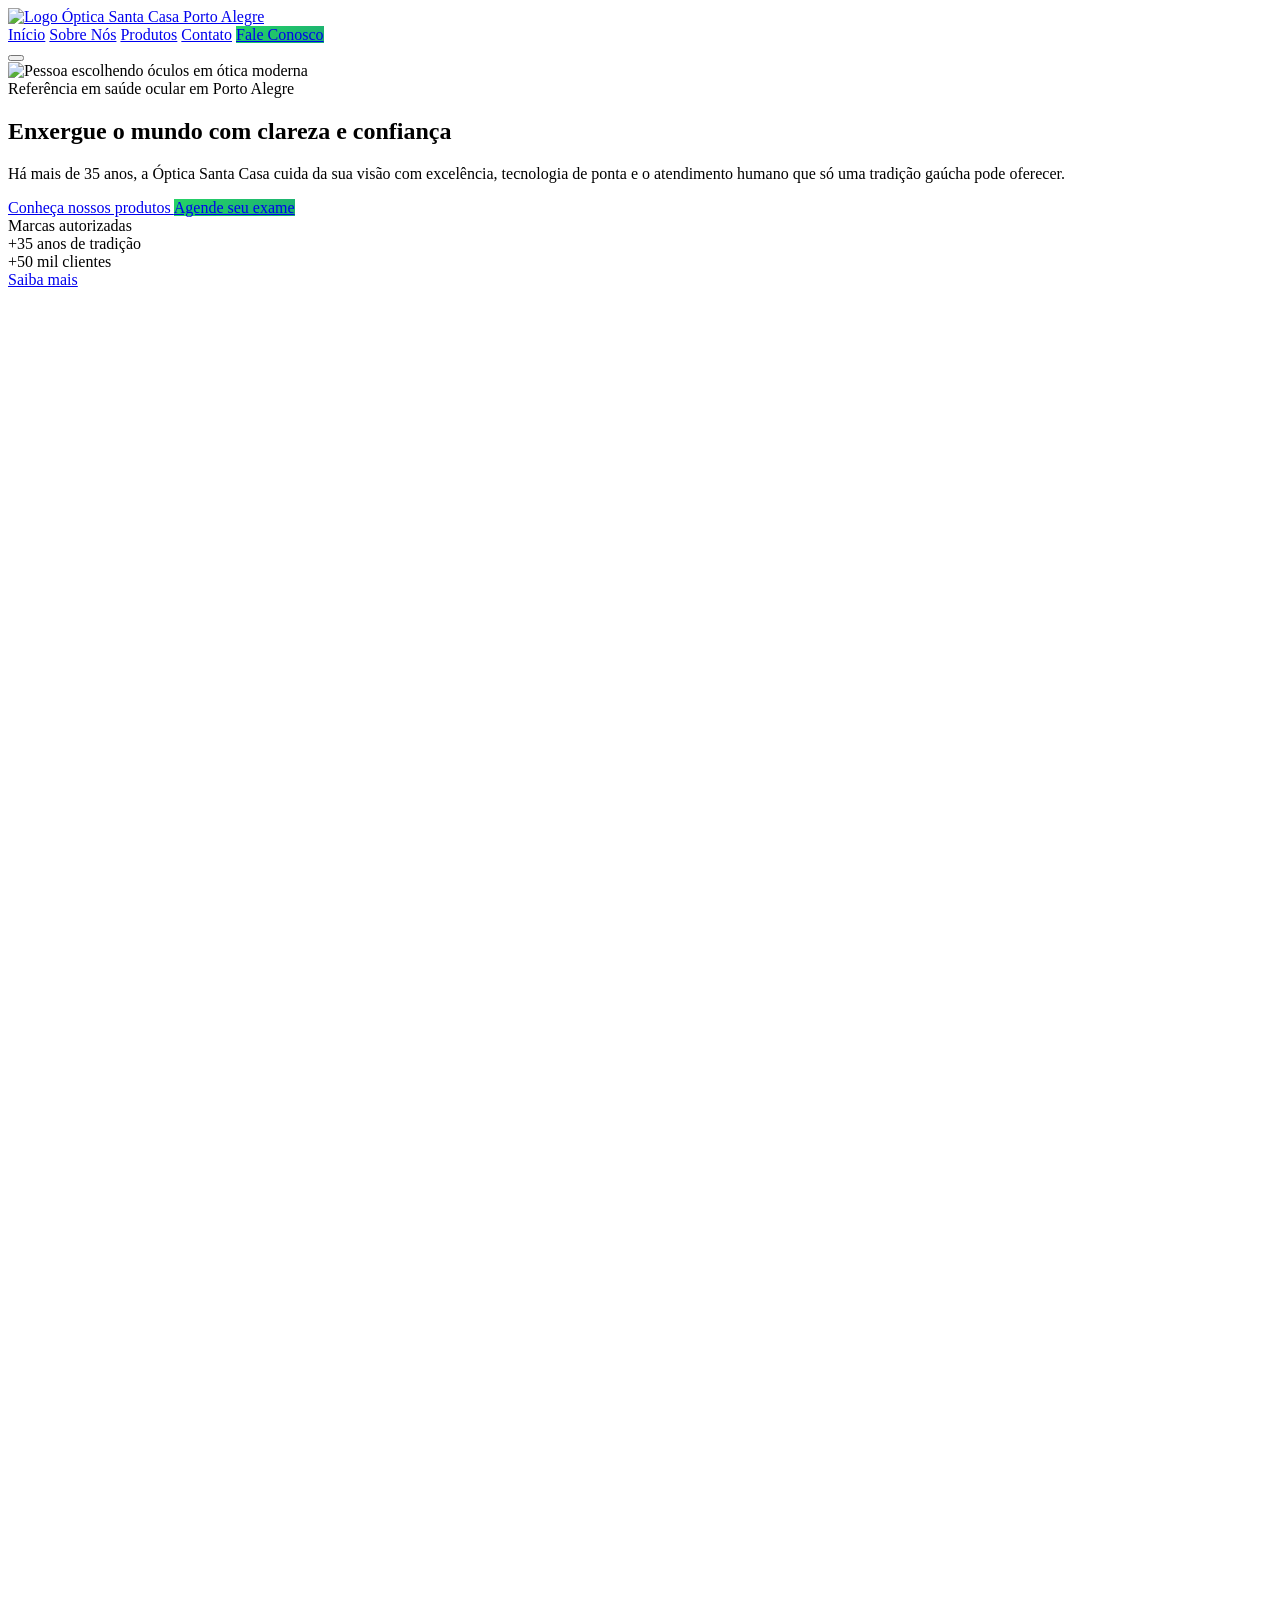
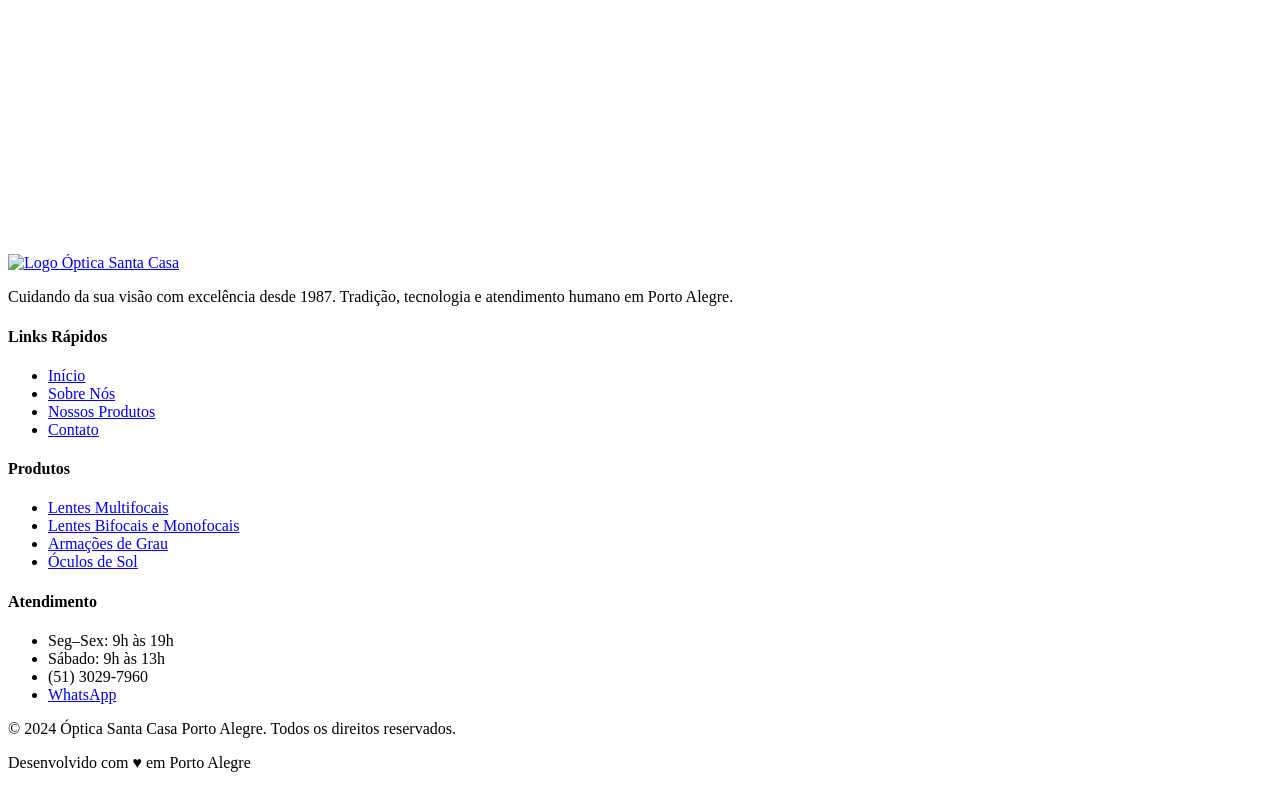
==== opitica/index.html @ 8df34b28 "Add Óptica Santa Casa landing (HTML/CSS/JS) Adds opitica/ with a responsive landing page (index.html" ====
<!DOCTYPE html>
<html lang="pt-BR" class="scroll-smooth">

<head>
  <meta charset="UTF-8" />
  <meta name="viewport" content="width=device-width, initial-scale=1.0" />
  <title>Óptica Santa Casa Porto Alegre — Cuidando da sua visão desde 1987</title>
  <meta name="description" content="Óptica Santa Casa Porto Alegre: referência em saúde ocular, lentes, armações e exames de vista. Há mais de 35 anos cuidando da sua visão com excelência." />

  <!-- Tailwind -->
  <script src="https://cdn.tailwindcss.com"></script>
  <script>
    tailwind.config = {
      theme: {
        extend: {
          colors: {
            primary: {
              50: '#EEFBFA', 100: '#D5F5F3', 200: '#AEE9E6', 300: '#7DD8D4',
              400: '#4CC1BD', 500: '#0F9690', 600: '#0D7B77', 700: '#0B6561',
              800: '#0A524F', 900: '#083F3D',
            },
            accent: {
              50: '#F0F7FF', 100: '#E0EFFE', 200: '#B9DDFD', 300: '#7CC3FC',
              400: '#36A5F8', 500: '#0C87E9', 600: '#006BC7', 700: '#0055A1',
              800: '#044985', 900: '#093D6E',
            },
            neutral: {
              50: '#F9FAFB', 100: '#F3F4F6', 200: '#E5E7EB', 300: '#D1D5DB',
              400: '#9CA3AF', 500: '#6B7280', 600: '#4B5563', 700: '#374151',
              800: '#1F2937', 900: '#111827',
            },
          },
          fontFamily: {
            sans: ['Inter', 'system-ui', 'sans-serif'],
            display: ['Outfit', 'system-ui', 'sans-serif'],
          },
        },
      },
    }
  </script>

  <!-- Fontes -->
  <link rel="preconnect" href="https://fonts.googleapis.com" />
  <link rel="preconnect" href="https://fonts.gstatic.com" crossorigin />
  <link href="https://fonts.googleapis.com/css2?family=Inter:wght@300;400;500;600;700&family=Outfit:wght@400;500;600;700;800&display=swap" rel="stylesheet" />

  <!-- Ícones -->
  <script src="https://unpkg.com/lucide@latest/dist/umd/lucide.js"></script>

  <!-- Estilos -->
  <link rel="stylesheet" href="./styles.css" />
</head>

<body class="font-sans text-neutral-800 bg-white antialiased">

  <!-- HEADER -->
  <header id="topo-nav" class="fixed top-0 inset-x-0 z-50 glass border-b border-neutral-200/60 transition-shadow duration-300">
    <div class="max-w-7xl mx-auto px-4 sm:px-6 lg:px-8">
      <div class="flex items-center justify-between py-3">

        <!-- Logo -->
        <a href="#inicio" class="flex-shrink-0">
          <img src="./assets/logo-santa-casa.png" alt="Logo Óptica Santa Casa Porto Alegre" class="max-h-14 lg:max-h-16 w-auto object-contain" />
        </a>

        <!-- Menu Desktop -->
        <nav id="nav-desktop" class="hidden md:flex items-center gap-1 lg:gap-2">
          <a href="#inicio" class="px-4 py-2 text-sm font-medium text-neutral-700 rounded-lg hover:text-primary-600 hover:bg-primary-50 transition-colors">Início</a>
          <a href="#sobre" class="px-4 py-2 text-sm font-medium text-neutral-700 rounded-lg hover:text-primary-600 hover:bg-primary-50 transition-colors">Sobre Nós</a>
          <a href="#produtos" class="px-4 py-2 text-sm font-medium text-neutral-700 rounded-lg hover:text-primary-600 hover:bg-primary-50 transition-colors">Produtos</a>
          <a href="#contato" class="px-4 py-2 text-sm font-medium text-neutral-700 rounded-lg hover:text-primary-600 hover:bg-primary-50 transition-colors">Contato</a>
          <a href="https://api.whatsapp.com/send/?phone=555130297960&text&type=phone_number&app_absent=0" target="_blank" rel="noopener" class="btn-whatsapp ml-3 inline-flex items-center gap-2 px-5 py-2.5 text-sm font-semibold text-white rounded-full anim-pulse-glow">
            <i data-lucide="message-circle" class="w-4 h-4"></i>
            Fale Conosco
          </a>
        </nav>

        <!-- Botão Menu Mobile -->
        <button id="btn-menu" class="md:hidden p-2 rounded-lg text-neutral-700 hover:bg-primary-50 transition-colors" aria-label="Abrir menu" aria-expanded="false">
          <i data-lucide="menu" class="w-6 h-6" id="icone-abrir"></i>
          <i data-lucide="x" class="w-6 h-6 hidden" id="icone-fechar"></i>
        </button>
      </div>

      <!-- Menu Mobile -->
      <nav id="nav-mobile" class="md:hidden pb-4">
        <div class="flex flex-col gap-1 pt-2 border-t border-neutral-200/60">
          <a href="#inicio" class="link-mobile px-4 py-3 text-sm font-medium text-neutral-700 rounded-lg hover:bg-primary-50 hover:text-primary-600 transition-colors">Início</a>
          <a href="#sobre" class="link-mobile px-4 py-3 text-sm font-medium text-neutral-700 rounded-lg hover:bg-primary-50 hover:text-primary-600 transition-colors">Sobre Nós</a>
          <a href="#produtos" class="link-mobile px-4 py-3 text-sm font-medium text-neutral-700 rounded-lg hover:bg-primary-50 hover:text-primary-600 transition-colors">Produtos</a>
          <a href="#contato" class="link-mobile px-4 py-3 text-sm font-medium text-neutral-700 rounded-lg hover:bg-primary-50 hover:text-primary-600 transition-colors">Contato</a>
          <a href="https://api.whatsapp.com/send/?phone=555130297960&text&type=phone_number&app_absent=0" target="_blank" rel="noopener" class="btn-whatsapp mt-2 inline-flex items-center justify-center gap-2 px-5 py-3 text-sm font-semibold text-white rounded-full">
            <i data-lucide="message-circle" class="w-4 h-4"></i>
            Fale Conosco pelo WhatsApp
          </a>
        </div>
      </nav>
    </div>
  </header>


  <!-- HERO / BANNER PRINCIPAL -->
  <section id="inicio" class="relative min-h-screen flex items-center justify-center overflow-hidden">
    <div class="absolute inset-0">
      <img src="https://images.unsplash.com/photo-1574258495973-f7977603b6d2?auto=format&fit=crop&w=1920&q=80" alt="Pessoa escolhendo óculos em ótica moderna" class="w-full h-full object-cover" />
      <div class="hero-overlay absolute inset-0"></div>
    </div>

    <div class="absolute top-20 right-10 w-72 h-72 bg-primary-400/10 rounded-full blur-3xl anim-float"></div>
    <div class="absolute bottom-20 left-10 w-96 h-96 bg-accent-400/10 rounded-full blur-3xl anim-float" style="animation-delay: 1.5s;"></div>

    <div class="relative z-10 max-w-4xl mx-auto px-4 sm:px-6 lg:px-8 text-center pt-24 pb-16">
      <span class="anim-fade-up inline-block mb-6 px-5 py-2 text-xs sm:text-sm font-semibold tracking-widest uppercase text-primary-200 bg-white/10 border border-white/20 rounded-full backdrop-blur-sm">
        Referência em saúde ocular em Porto Alegre
      </span>

      <h1 class="anim-fade-up anim-delay-1 font-display text-4xl sm:text-5xl lg:text-6xl xl:text-7xl font-extrabold text-white leading-tight">
        Enxergue o mundo com
        <span class="block mt-2 bg-gradient-to-r from-primary-300 via-primary-200 to-accent-300 bg-clip-text text-transparent">
          clareza e confiança
        </span>
      </h1>

      <p class="anim-fade-up anim-delay-2 mt-6 sm:mt-8 text-lg sm:text-xl text-primary-100/90 max-w-2xl mx-auto leading-relaxed">
        Há mais de 35 anos, a Óptica Santa Casa cuida da sua visão com excelência, tecnologia de ponta e o atendimento humano que só uma tradição gaúcha pode oferecer.
      </p>

      <div class="anim-fade-up anim-delay-3 mt-10 flex flex-col sm:flex-row items-center justify-center gap-4">
        <a href="#produtos" class="group inline-flex items-center gap-2 px-8 py-4 bg-white text-primary-700 font-bold rounded-full shadow-xl hover:shadow-2xl hover:bg-primary-50 transition-all duration-300 hover:-translate-y-0.5">
          Conheça nossos produtos
          <i data-lucide="arrow-right" class="w-5 h-5 group-hover:translate-x-1 transition-transform"></i>
        </a>
        <a href="https://api.whatsapp.com/send/?phone=555130297960&text&type=phone_number&app_absent=0" target="_blank" rel="noopener" class="btn-whatsapp inline-flex items-center gap-2 px-8 py-4 text-white font-bold rounded-full shadow-xl">
          <i data-lucide="message-circle" class="w-5 h-5"></i>
          Agende seu exame
        </a>
      </div>

      <div class="anim-fade-up anim-delay-4 mt-16 flex flex-wrap items-center justify-center gap-8 text-white/60">
        <div class="flex items-center gap-2">
          <i data-lucide="shield-check" class="w-5 h-5"></i>
          <span class="text-sm font-medium">Marcas autorizadas</span>
        </div>
        <div class="flex items-center gap-2">
          <i data-lucide="award" class="w-5 h-5"></i>
          <span class="text-sm font-medium">+35 anos de tradição</span>
        </div>
        <div class="flex items-center gap-2">
          <i data-lucide="heart" class="w-5 h-5"></i>
          <span class="text-sm font-medium">+50 mil clientes</span>
        </div>
      </div>
    </div>

    <div class="absolute bottom-8 left-1/2 -translate-x-1/2 anim-float">
      <a href="#sobre" class="flex flex-col items-center gap-2 text-white/50 hover:text-white/80 transition-colors">
        <span class="text-xs font-medium tracking-wider uppercase">Saiba mais</span>
        <i data-lucide="chevrons-down" class="w-5 h-5"></i>
      </a>
    </div>
  </section>


  <!-- SOBRE NÓS -->
  <section id="sobre" class="py-20 lg:py-28 bg-white">
    <div class="max-w-7xl mx-auto px-4 sm:px-6 lg:px-8">

      <div class="text-center mb-16 reveal">
        <span class="inline-block px-4 py-1.5 text-xs font-semibold tracking-widest uppercase text-primary-600 bg-primary-50 rounded-full">Nossa história</span>
        <h2 class="mt-4 font-display text-3xl sm:text-4xl lg:text-5xl font-bold text-neutral-900">
          Tradição que <span class="gradient-text">inspira confiança</span>
        </h2>
      </div>

      <div class="grid lg:grid-cols-2 gap-12 lg:gap-16 items-center">

        <!-- Foto -->
        <div class="reveal relative order-2 lg:order-1">
          <div class="relative rounded-2xl overflow-hidden shadow-2xl">
            <img src="https://images.unsplash.com/photo-1582142306909-195724d33ffc?auto=format&fit=crop&w=800&q=80" alt="Interior da Óptica Santa Casa" class="w-full h-80 sm:h-96 lg:h-[28rem] object-cover" />
            <div class="absolute inset-0 bg-gradient-to-t from-primary-900/30 to-transparent"></div>
          </div>
          <div class="absolute -bottom-6 -right-4 sm:right-4 bg-white rounded-2xl shadow-xl p-5 anim-float border border-neutral-100">
            <div class="flex items-center gap-3">
              <div class="w-12 h-12 bg-primary-100 rounded-xl flex items-center justify-center">
                <i data-lucide="calendar-check" class="w-6 h-6 text-primary-600"></i>
              </div>
              <div>
                <p class="text-2xl font-bold text-primary-700">1987</p>
                <p class="text-sm text-neutral-500">Ano de fundação</p>
              </div>
            </div>
          </div>
        </div>

        <!-- Texto -->
        <div class="reveal order-1 lg:order-2 space-y-6">
          <p class="text-lg leading-relaxed text-neutral-600">
            A história da <strong class="text-neutral-800">Óptica Santa Casa</strong> começou em 1987, no coração de Porto Alegre, quando o óptico <strong class="text-neutral-800">seu Antônio Ferreira</strong> — inspirado pela missão de cuidado da Santa Casa de Misericórdia — decidiu que a saúde ocular de qualidade deveria ser acessível a todos os gaúchos. Com uma pequena loja na Rua da Praia e muita dedicação, ele abriu as portas com um sonho: enxergar além do que os olhos veem.
          </p>
          <p class="text-lg leading-relaxed text-neutral-600">
            Ao longo de mais de três décadas, a ótica cresceu junto com a cidade. Fomos pioneiros em trazer as primeiras lentes multifocais digitais para o Rio Grande do Sul, investimos em equipamentos de última geração para exames computadorizados e formamos uma equipe de profissionais apaixonados pela oftalmologia. Cada par de óculos que entregamos carrega o mesmo cuidado artesanal daquele primeiro dia.
          </p>
          <p class="text-lg leading-relaxed text-neutral-600">
            Hoje, sob a direção da segunda geração da família Ferreira, a <strong class="text-neutral-800">Óptica Santa Casa</strong> é referência em Porto Alegre e região. Mantemos o compromisso de nosso fundador: oferecer as melhores marcas, o atendimento mais humano e preços justos — porque acreditamos que ver bem é um direito de todos.
          </p>

          <div id="numeros" class="grid grid-cols-3 gap-4 pt-6 border-t border-neutral-100">
            <div class="text-center">
              <p class="text-2xl sm:text-3xl font-bold gradient-text">35+</p>
              <p class="text-sm text-neutral-500 mt-1">Anos de tradição</p>
            </div>
            <div class="text-center">
              <p class="text-2xl sm:text-3xl font-bold gradient-text">50 mil+</p>
              <p class="text-sm text-neutral-500 mt-1">Clientes atendidos</p>
            </div>
            <div class="text-center">
              <p class="text-2xl sm:text-3xl font-bold gradient-text">100+</p>
              <p class="text-sm text-neutral-500 mt-1">Marcas parceiras</p>
            </div>
          </div>
        </div>

      </div>
    </div>
  </section>


  <!-- PRODUTOS -->
  <section id="produtos" class="py-20 lg:py-28 bg-neutral-50">
    <div class="max-w-7xl mx-auto px-4 sm:px-6 lg:px-8">

      <div class="text-center mb-16 reveal">
        <span class="inline-block px-4 py-1.5 text-xs font-semibold tracking-widest uppercase text-primary-600 bg-primary-50 rounded-full">Nossos produtos</span>
        <h2 class="mt-4 font-display text-3xl sm:text-4xl lg:text-5xl font-bold text-neutral-900">
          Tudo para a sua <span class="gradient-text">saúde ocular</span>
        </h2>
        <p class="mt-4 text-lg text-neutral-500 max-w-2xl mx-auto">
          Oferecemos uma experiência completa em cuidados com a visão, das melhores marcas mundiais ao acompanhamento personalizado.
        </p>
      </div>

      <div id="grid-produtos" class="grid sm:grid-cols-2 lg:grid-cols-4 gap-6 lg:gap-8">

        <!-- Multifocais -->
        <div class="card-produto reveal bg-white rounded-2xl p-7 border border-neutral-100 group">
          <div class="w-14 h-14 rounded-xl bg-gradient-to-br from-primary-100 to-primary-200 flex items-center justify-center mb-5 group-hover:scale-110 transition-transform duration-300">
            <i data-lucide="scan-eye" class="w-7 h-7 text-primary-600"></i>
          </div>
          <h3 class="text-lg font-bold text-neutral-900 mb-2">Lentes Multifocais</h3>
          <p class="text-sm leading-relaxed text-neutral-500">
            Lentes multifocais de última geração com tecnologia digital, proporcionando visão nítida em todas as distâncias. Adaptação personalizada para o seu conforto visual.
          </p>
        </div>

        <!-- Bifocais / Monofocais -->
        <div class="card-produto reveal bg-white rounded-2xl p-7 border border-neutral-100 group">
          <div class="w-14 h-14 rounded-xl bg-gradient-to-br from-accent-100 to-accent-200 flex items-center justify-center mb-5 group-hover:scale-110 transition-transform duration-300">
            <i data-lucide="eye" class="w-7 h-7 text-accent-600"></i>
          </div>
          <h3 class="text-lg font-bold text-neutral-900 mb-2">Lentes Bifocais e Monofocais</h3>
          <p class="text-sm leading-relaxed text-neutral-500">
            Ampla variedade de lentes bifocais e monofocais das melhores marcas do mercado, com tratamentos antirreflexo, fotossensíveis e proteção UV para o seu dia a dia.
          </p>
        </div>

        <!-- Armações -->
        <div class="card-produto reveal bg-white rounded-2xl p-7 border border-neutral-100 group">
          <div class="w-14 h-14 rounded-xl bg-gradient-to-br from-primary-100 to-accent-100 flex items-center justify-center mb-5 group-hover:scale-110 transition-transform duration-300">
            <i data-lucide="glasses" class="w-7 h-7 text-primary-600"></i>
          </div>
          <h3 class="text-lg font-bold text-neutral-900 mb-2">Armações de Grau</h3>
          <p class="text-sm leading-relaxed text-neutral-500">
            Coleção completa de armações para óculos de grau em diversos estilos e materiais. Modelos clássicos e modernos que combinam conforto, durabilidade e elegância.
          </p>
        </div>

        <!-- Óculos de Sol -->
        <div class="card-produto reveal bg-white rounded-2xl p-7 border border-neutral-100 group">
          <div class="w-14 h-14 rounded-xl bg-gradient-to-br from-accent-100 to-primary-100 flex items-center justify-center mb-5 group-hover:scale-110 transition-transform duration-300">
            <i data-lucide="sun" class="w-7 h-7 text-accent-600"></i>
          </div>
          <h3 class="text-lg font-bold text-neutral-900 mb-2">Óculos de Sol</h3>
          <p class="text-sm leading-relaxed text-neutral-500">
            Óculos de sol com proteção UV garantida e lentes de qualidade. Modelos para todos os estilos, com opção de lentes solares com grau para quem precisa de correção visual.
          </p>
        </div>

      </div>

      <div class="text-center mt-14 reveal">
        <a href="https://api.whatsapp.com/send/?phone=555130297960&text&type=phone_number&app_absent=0" target="_blank" rel="noopener" class="btn-whatsapp inline-flex items-center gap-3 px-8 py-4 text-white font-bold rounded-full shadow-xl text-base">
          <i data-lucide="message-circle" class="w-5 h-5"></i>
          Agende seu exame de vista
        </a>
      </div>
    </div>
  </section>


  <!-- CONTATO -->
  <section id="contato" class="py-20 lg:py-28 relative overflow-hidden">
    <div class="absolute inset-0 bg-gradient-to-br from-primary-800 via-primary-900 to-accent-900"></div>
    <div class="absolute top-0 right-0 w-96 h-96 bg-primary-600/20 rounded-full blur-3xl"></div>
    <div class="absolute bottom-0 left-0 w-80 h-80 bg-accent-600/15 rounded-full blur-3xl"></div>

    <div class="relative z-10 max-w-7xl mx-auto px-4 sm:px-6 lg:px-8">

      <div class="text-center mb-16 reveal">
        <span class="inline-block px-4 py-1.5 text-xs font-semibold tracking-widest uppercase text-primary-300 bg-white/10 rounded-full border border-white/10">Fale conosco</span>
        <h2 class="mt-4 font-display text-3xl sm:text-4xl lg:text-5xl font-bold text-white">
          Venha nos visitar ou <br class="hidden sm:block" />entre em contato
        </h2>
        <p class="mt-4 text-lg text-primary-200/80 max-w-xl mx-auto">
          Estamos sempre prontos para atender você com o cuidado e a atenção que sua visão merece.
        </p>
      </div>

      <div id="grid-contato" class="grid md:grid-cols-2 lg:grid-cols-3 gap-8">

        <!-- Endereço -->
        <div class="reveal bg-white/10 backdrop-blur-md border border-white/10 rounded-2xl p-8 hover:bg-white/15 transition-colors duration-300">
          <div class="w-14 h-14 rounded-xl bg-primary-500/20 flex items-center justify-center mb-5">
            <i data-lucide="map-pin" class="w-7 h-7 text-primary-300"></i>
          </div>
          <h3 class="text-lg font-bold text-white mb-3">Nosso Endereço</h3>
          <p class="text-primary-200/80 leading-relaxed">
            Rua Professor Annes Dias, 162<br />
            Centro<br />
            Porto Alegre — RS
          </p>
          <a href="https://maps.google.com/?q=Rua+Professor+Annes+Dias+162+Porto+Alegre" target="_blank" rel="noopener" class="inline-flex items-center gap-2 mt-4 text-sm font-medium text-primary-300 hover:text-white transition-colors">
            Ver no Google Maps
            <i data-lucide="external-link" class="w-4 h-4"></i>
          </a>
        </div>

        <!-- Horário -->
        <div class="reveal bg-white/10 backdrop-blur-md border border-white/10 rounded-2xl p-8 hover:bg-white/15 transition-colors duration-300">
          <div class="w-14 h-14 rounded-xl bg-primary-500/20 flex items-center justify-center mb-5">
            <i data-lucide="clock" class="w-7 h-7 text-primary-300"></i>
          </div>
          <h3 class="text-lg font-bold text-white mb-3">Horário de Funcionamento</h3>
          <div class="space-y-2 text-primary-200/80">
            <div class="flex justify-between">
              <span>Segunda a Sexta</span>
              <span class="font-medium text-white">9h às 19h</span>
            </div>
            <div class="flex justify-between">
              <span>Sábado</span>
              <span class="font-medium text-white">9h às 13h</span>
            </div>
            <div class="flex justify-between">
              <span>Domingo e feriados</span>
              <span class="font-medium text-primary-400">Fechado</span>
            </div>
          </div>
        </div>

        <!-- Telefone e Redes -->
        <div class="reveal md:col-span-2 lg:col-span-1 bg-white/10 backdrop-blur-md border border-white/10 rounded-2xl p-8 hover:bg-white/15 transition-colors duration-300">
          <div class="w-14 h-14 rounded-xl bg-primary-500/20 flex items-center justify-center mb-5">
            <i data-lucide="phone" class="w-7 h-7 text-primary-300"></i>
          </div>
          <h3 class="text-lg font-bold text-white mb-3">Contato Direto</h3>
          <div class="space-y-3 text-primary-200/80">
            <p class="flex items-center gap-2">
              <i data-lucide="phone" class="w-4 h-4 text-primary-400"></i>
              (51) 3029-7960
            </p>
            <p class="flex items-center gap-2">
              <i data-lucide="instagram" class="w-4 h-4 text-primary-400"></i>
              <a href="https://www.instagram.com/optica_santacasa" target="_blank" rel="noopener" class="hover:text-white transition-colors">@optica_santacasa</a>
            </p>
          </div>
          <a href="https://api.whatsapp.com/send/?phone=555130297960&text&type=phone_number&app_absent=0" target="_blank" rel="noopener" class="btn-whatsapp mt-6 w-full inline-flex items-center justify-center gap-2 px-6 py-3.5 text-white font-bold rounded-full text-sm">
            <i data-lucide="message-circle" class="w-5 h-5"></i>
            Conversar pelo WhatsApp
          </a>
        </div>

      </div>
    </div>
  </section>


  <!-- RODAPÉ -->
  <footer id="rodape" class="bg-neutral-900 text-neutral-400">
    <div class="max-w-7xl mx-auto px-4 sm:px-6 lg:px-8 py-16">
      <div class="grid sm:grid-cols-2 lg:grid-cols-4 gap-10">

        <!-- Logo e descrição -->
        <div class="sm:col-span-2 lg:col-span-1">
          <a href="#inicio" class="inline-block mb-4">
            <img src="./assets/logo-santa-casa.png" alt="Logo Óptica Santa Casa" class="max-h-14 w-auto brightness-0 invert opacity-80 hover:opacity-100 transition-opacity" />
          </a>
          <p class="text-sm leading-relaxed text-neutral-500">
            Cuidando da sua visão com excelência desde 1987. Tradição, tecnologia e atendimento humano em Porto Alegre.
          </p>
          <div class="flex gap-3 mt-5">
            <a href="#" class="w-10 h-10 rounded-lg bg-neutral-800 flex items-center justify-center text-neutral-500 hover:bg-primary-600 hover:text-white transition-colors" aria-label="Facebook">
              <i data-lucide="facebook" class="w-5 h-5"></i>
            </a>
            <a href="https://www.instagram.com/optica_santacasa" target="_blank" rel="noopener" class="w-10 h-10 rounded-lg bg-neutral-800 flex items-center justify-center text-neutral-500 hover:bg-primary-600 hover:text-white transition-colors" aria-label="Instagram">
              <i data-lucide="instagram" class="w-5 h-5"></i>
            </a>
          </div>
        </div>

        <!-- Links -->
        <div>
          <h4 class="text-sm font-semibold text-white uppercase tracking-wider mb-4">Links Rápidos</h4>
          <ul class="space-y-2.5">
            <li><a href="#inicio" class="text-sm hover:text-primary-400 transition-colors">Início</a></li>
            <li><a href="#sobre" class="text-sm hover:text-primary-400 transition-colors">Sobre Nós</a></li>
            <li><a href="#produtos" class="text-sm hover:text-primary-400 transition-colors">Nossos Produtos</a></li>
            <li><a href="#contato" class="text-sm hover:text-primary-400 transition-colors">Contato</a></li>
          </ul>
        </div>

        <!-- Produtos -->
        <div>
          <h4 class="text-sm font-semibold text-white uppercase tracking-wider mb-4">Produtos</h4>
          <ul class="space-y-2.5">
            <li><a href="#produtos" class="text-sm hover:text-primary-400 transition-colors">Lentes Multifocais</a></li>
            <li><a href="#produtos" class="text-sm hover:text-primary-400 transition-colors">Lentes Bifocais e Monofocais</a></li>
            <li><a href="#produtos" class="text-sm hover:text-primary-400 transition-colors">Armações de Grau</a></li>
            <li><a href="#produtos" class="text-sm hover:text-primary-400 transition-colors">Óculos de Sol</a></li>
          </ul>
        </div>

        <!-- Atendimento -->
        <div>
          <h4 class="text-sm font-semibold text-white uppercase tracking-wider mb-4">Atendimento</h4>
          <ul class="space-y-2.5">
            <li class="flex items-center gap-2 text-sm">
              <i data-lucide="clock" class="w-4 h-4 text-primary-500"></i>
              Seg–Sex: 9h às 19h
            </li>
            <li class="flex items-center gap-2 text-sm">
              <i data-lucide="clock" class="w-4 h-4 text-primary-500"></i>
              Sábado: 9h às 13h
            </li>
            <li class="flex items-center gap-2 text-sm">
              <i data-lucide="phone" class="w-4 h-4 text-primary-500"></i>
              (51) 3029-7960
            </li>
            <li>
              <a href="https://api.whatsapp.com/send/?phone=555130297960&text&type=phone_number&app_absent=0" target="_blank" rel="noopener" class="inline-flex items-center gap-2 text-sm text-green-400 hover:text-green-300 transition-colors mt-1">
                <i data-lucide="message-circle" class="w-4 h-4"></i>
                WhatsApp
              </a>
            </li>
          </ul>
        </div>
      </div>

      <div class="mt-14 pt-8 border-t border-neutral-800 flex flex-col sm:flex-row items-center justify-between gap-4 text-sm">
        <p>&copy; 2024 Óptica Santa Casa Porto Alegre. Todos os direitos reservados.</p>
        <p class="text-neutral-600">Desenvolvido com <span class="text-red-500">♥</span> em Porto Alegre</p>
      </div>
    </div>
  </footer>


  <!-- Botão flutuante WhatsApp -->
  <a href="https://api.whatsapp.com/send/?phone=555130297960&text&type=phone_number&app_absent=0" target="_blank" rel="noopener" id="btn-whatsapp-fixo" class="fixed bottom-6 right-6 z-50 w-14 h-14 bg-green-500 text-white rounded-full flex items-center justify-center shadow-lg hover:bg-green-600 hover:scale-110 transition-all duration-300 anim-pulse-glow" aria-label="Conversar pelo WhatsApp" style="opacity:0; pointer-events:none;">
    <i data-lucide="message-circle" class="w-7 h-7"></i>
  </a>

  <!-- Script -->
  <script src="./script.js" defer></script>

</body>

</html>
---- opitica/styles.css ----
/* Animações */
@keyframes fadeInUp {
  from {
    opacity: 0;
    transform: translateY(30px);
  }

  to {
    opacity: 1;
    transform: translateY(0);
  }
}

@keyframes pulseGlow {

  0%,
  100% {
    box-shadow: 0 0 0 0 rgba(15, 150, 144, .35);
  }

  50% {
    box-shadow: 0 0 0 12px rgba(15, 150, 144, 0);
  }
}

@keyframes float {

  0%,
  100% {
    transform: translateY(0);
  }

  50% {
    transform: translateY(-8px);
  }
}

.anim-fade-up {
  animation: fadeInUp .7s ease-out both;
}

.anim-delay-1 {
  animation-delay: .1s;
}

.anim-delay-2 {
  animation-delay: .2s;
}

.anim-delay-3 {
  animation-delay: .3s;
}

.anim-delay-4 {
  animation-delay: .4s;
}

.anim-pulse-glow {
  animation: pulseGlow 2.5s infinite;
}

.anim-float {
  animation: float 4s ease-in-out infinite;
}


/* Aparição no scroll */
.reveal {
  opacity: 0;
  transform: translateY(24px);
  transition: opacity .65s ease-out, transform .65s ease-out;
}

.reveal.visible {
  opacity: 1;
  transform: translateY(0);
}


/* Header transparente */
.glass {
  backdrop-filter: blur(14px) saturate(180%);
  -webkit-backdrop-filter: blur(14px) saturate(180%);
  background: rgba(255, 255, 255, .82);
}


/* Botão WhatsApp */
.btn-whatsapp {
  background: linear-gradient(135deg, #25D366 0%, #128C7E 100%);
  background-size: 200% 200%;
  transition: transform .25s, box-shadow .25s;
}

.btn-whatsapp:hover {
  transform: translateY(-2px);
  box-shadow: 0 8px 24px rgba(37, 211, 102, .35);
}


/* Card de produto */
.card-produto {
  transition: transform .3s ease, box-shadow .3s ease;
}

.card-produto:hover {
  transform: translateY(-6px);
  box-shadow: 0 20px 50px rgba(0, 0, 0, .08);
}


/* Texto com degradê */
.gradient-text {
  background: linear-gradient(135deg, #0F9690 0%, #0C87E9 100%);
  -webkit-background-clip: text;
  -webkit-text-fill-color: transparent;
  background-clip: text;
}


/* Sobreposição escura do hero */
.hero-overlay {
  background: linear-gradient(135deg, rgba(8, 63, 61, .78) 0%, rgba(9, 61, 110, .65) 100%);
}


/* Menu mobile */
#nav-mobile {
  max-height: 0;
  overflow: hidden;
  transition: max-height .4s ease, opacity .3s ease;
  opacity: 0;
}

#nav-mobile.open {
  max-height: 400px;
  opacity: 1;
}


/* Scrollbar */
::-webkit-scrollbar {
  width: 8px;
}

::-webkit-scrollbar-track {
  background: #F3F4F6;
}

::-webkit-scrollbar-thumb {
  background: linear-gradient(180deg, #0F9690, #0C87E9);
  border-radius: 4px;
}
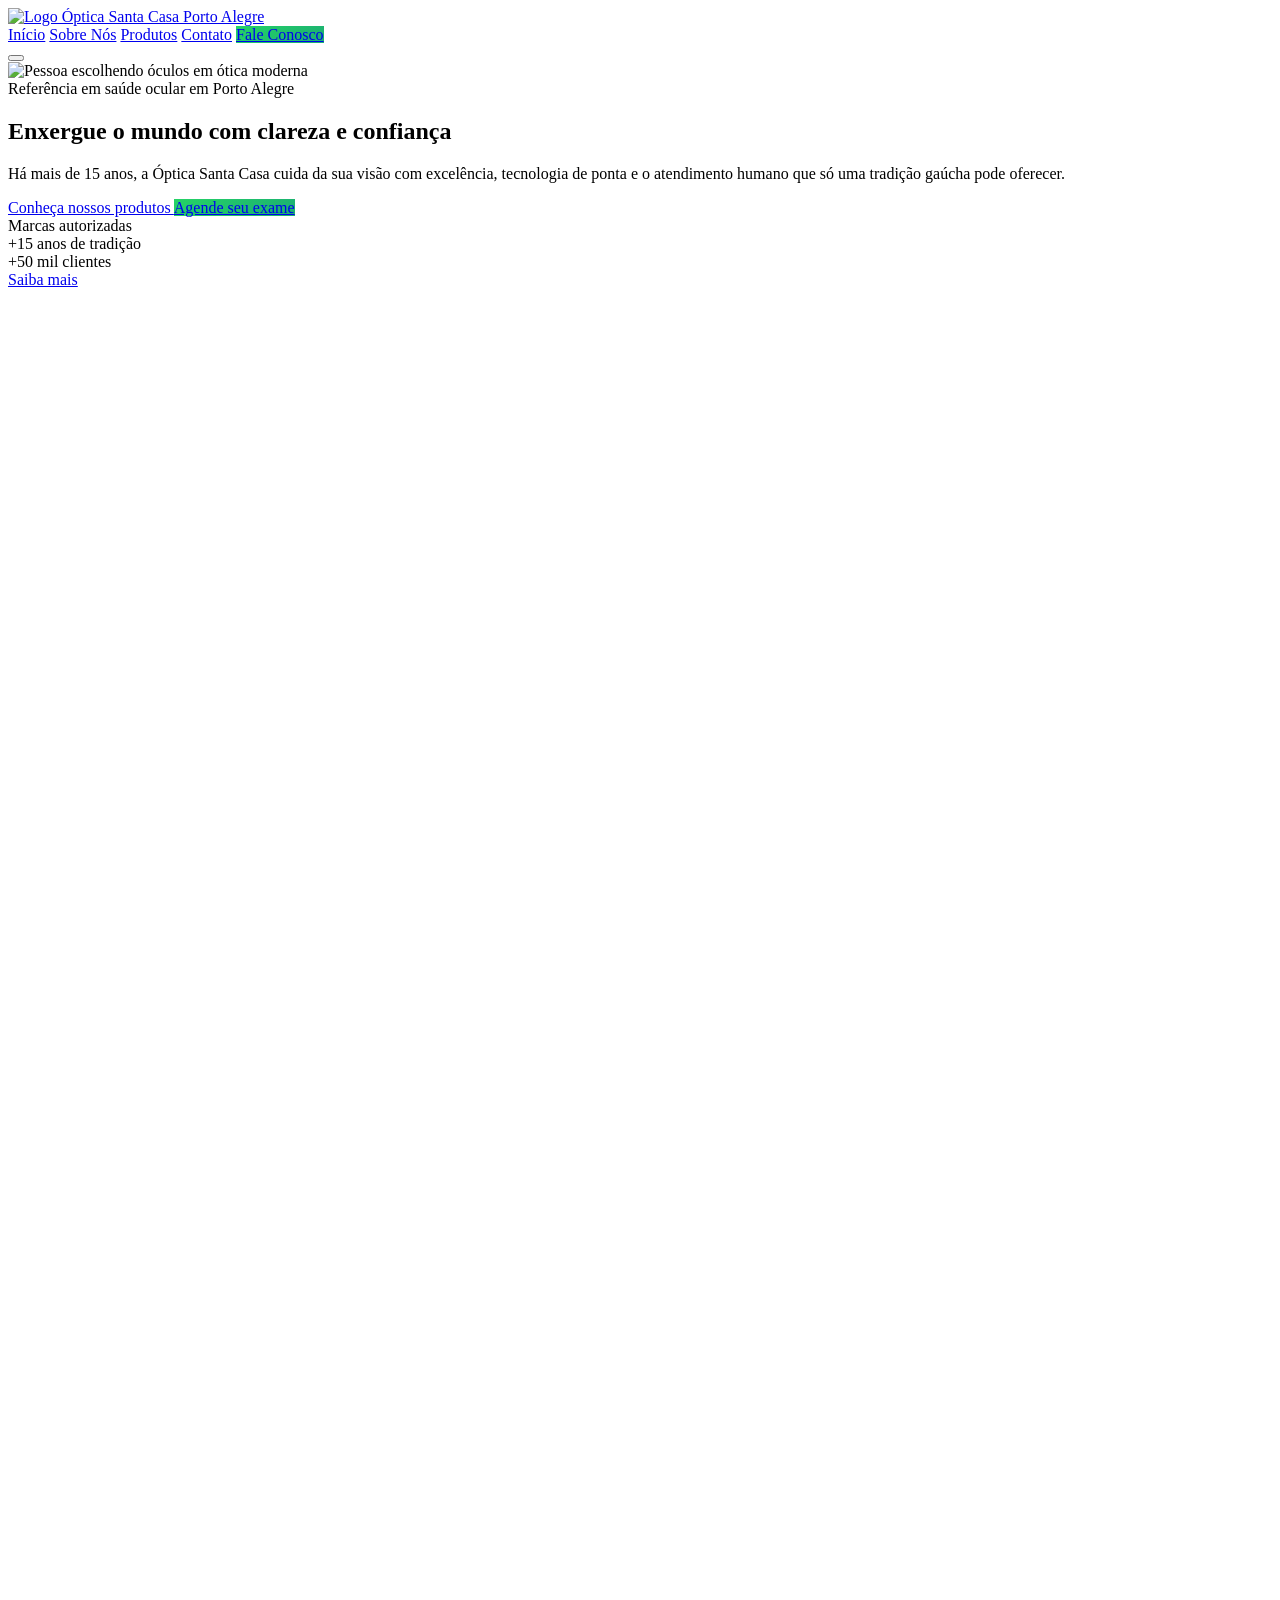
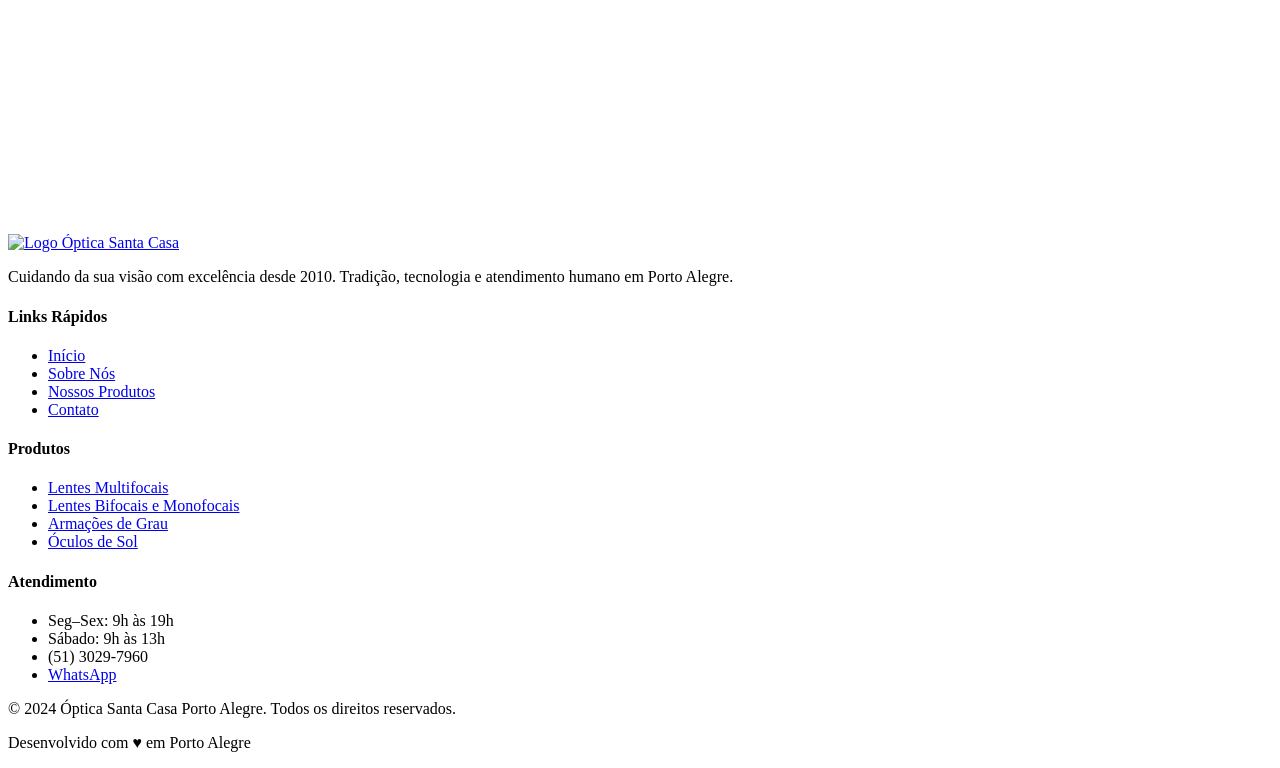
==== commit 90f65362: "Readme e info Deixe o README organizado e arrumei algumas informações genéricas para preenchimento e" ====
--- a/opitica/index.html
+++ b/opitica/index.html
@@ -4,8 +4,9 @@
 <head>
   <meta charset="UTF-8" />
   <meta name="viewport" content="width=device-width, initial-scale=1.0" />
-  <title>Óptica Santa Casa Porto Alegre — Cuidando da sua visão desde 1987</title>
-  <meta name="description" content="Óptica Santa Casa Porto Alegre: referência em saúde ocular, lentes, armações e exames de vista. Há mais de 35 anos cuidando da sua visão com excelência." />
+  <title>Óptica Santa Casa Porto Alegre — Cuidando da sua visão desde 2010</title>
+  <meta name="description"
+    content="Óptica Santa Casa Porto Alegre: referência em saúde ocular, lentes, armações e exames de vista. Há mais de 15 anos cuidando da sua visão com excelência." />
 
   <!-- Tailwind -->
   <script src="https://cdn.tailwindcss.com"></script>
@@ -42,7 +43,9 @@
   <!-- Fontes -->
   <link rel="preconnect" href="https://fonts.googleapis.com" />
   <link rel="preconnect" href="https://fonts.gstatic.com" crossorigin />
-  <link href="https://fonts.googleapis.com/css2?family=Inter:wght@300;400;500;600;700&family=Outfit:wght@400;500;600;700;800&display=swap" rel="stylesheet" />
+  <link
+    href="https://fonts.googleapis.com/css2?family=Inter:wght@300;400;500;600;700&family=Outfit:wght@400;500;600;700;800&display=swap"
+    rel="stylesheet" />
 
   <!-- Ícones -->
   <script src="https://unpkg.com/lucide@latest/dist/umd/lucide.js"></script>
@@ -54,29 +57,39 @@
 <body class="font-sans text-neutral-800 bg-white antialiased">
 
   <!-- HEADER -->
-  <header id="topo-nav" class="fixed top-0 inset-x-0 z-50 glass border-b border-neutral-200/60 transition-shadow duration-300">
+  <header id="topo-nav"
+    class="fixed top-0 inset-x-0 z-50 glass border-b border-neutral-200/60 transition-shadow duration-300">
     <div class="max-w-7xl mx-auto px-4 sm:px-6 lg:px-8">
       <div class="flex items-center justify-between py-3">
 
         <!-- Logo -->
         <a href="#inicio" class="flex-shrink-0">
-          <img src="./assets/logo-santa-casa.png" alt="Logo Óptica Santa Casa Porto Alegre" class="max-h-14 lg:max-h-16 w-auto object-contain" />
+          <img src="./assets/logo-santa-casa.png" alt="Logo Óptica Santa Casa Porto Alegre"
+            class="max-h-14 lg:max-h-16 w-auto object-contain" />
         </a>
 
         <!-- Menu Desktop -->
         <nav id="nav-desktop" class="hidden md:flex items-center gap-1 lg:gap-2">
-          <a href="#inicio" class="px-4 py-2 text-sm font-medium text-neutral-700 rounded-lg hover:text-primary-600 hover:bg-primary-50 transition-colors">Início</a>
-          <a href="#sobre" class="px-4 py-2 text-sm font-medium text-neutral-700 rounded-lg hover:text-primary-600 hover:bg-primary-50 transition-colors">Sobre Nós</a>
-          <a href="#produtos" class="px-4 py-2 text-sm font-medium text-neutral-700 rounded-lg hover:text-primary-600 hover:bg-primary-50 transition-colors">Produtos</a>
-          <a href="#contato" class="px-4 py-2 text-sm font-medium text-neutral-700 rounded-lg hover:text-primary-600 hover:bg-primary-50 transition-colors">Contato</a>
-          <a href="https://api.whatsapp.com/send/?phone=555130297960&text&type=phone_number&app_absent=0" target="_blank" rel="noopener" class="btn-whatsapp ml-3 inline-flex items-center gap-2 px-5 py-2.5 text-sm font-semibold text-white rounded-full anim-pulse-glow">
+          <a href="#inicio"
+            class="px-4 py-2 text-sm font-medium text-neutral-700 rounded-lg hover:text-primary-600 hover:bg-primary-50 transition-colors">Início</a>
+          <a href="#sobre"
+            class="px-4 py-2 text-sm font-medium text-neutral-700 rounded-lg hover:text-primary-600 hover:bg-primary-50 transition-colors">Sobre
+            Nós</a>
+          <a href="#produtos"
+            class="px-4 py-2 text-sm font-medium text-neutral-700 rounded-lg hover:text-primary-600 hover:bg-primary-50 transition-colors">Produtos</a>
+          <a href="#contato"
+            class="px-4 py-2 text-sm font-medium text-neutral-700 rounded-lg hover:text-primary-600 hover:bg-primary-50 transition-colors">Contato</a>
+          <a href="https://api.whatsapp.com/send/?phone=555130297960&text&type=phone_number&app_absent=0"
+            target="_blank" rel="noopener"
+            class="btn-whatsapp ml-3 inline-flex items-center gap-2 px-5 py-2.5 text-sm font-semibold text-white rounded-full anim-pulse-glow">
             <i data-lucide="message-circle" class="w-4 h-4"></i>
             Fale Conosco
           </a>
         </nav>
 
         <!-- Botão Menu Mobile -->
-        <button id="btn-menu" class="md:hidden p-2 rounded-lg text-neutral-700 hover:bg-primary-50 transition-colors" aria-label="Abrir menu" aria-expanded="false">
+        <button id="btn-menu" class="md:hidden p-2 rounded-lg text-neutral-700 hover:bg-primary-50 transition-colors"
+          aria-label="Abrir menu" aria-expanded="false">
           <i data-lucide="menu" class="w-6 h-6" id="icone-abrir"></i>
           <i data-lucide="x" class="w-6 h-6 hidden" id="icone-fechar"></i>
         </button>
@@ -85,11 +98,18 @@
       <!-- Menu Mobile -->
       <nav id="nav-mobile" class="md:hidden pb-4">
         <div class="flex flex-col gap-1 pt-2 border-t border-neutral-200/60">
-          <a href="#inicio" class="link-mobile px-4 py-3 text-sm font-medium text-neutral-700 rounded-lg hover:bg-primary-50 hover:text-primary-600 transition-colors">Início</a>
-          <a href="#sobre" class="link-mobile px-4 py-3 text-sm font-medium text-neutral-700 rounded-lg hover:bg-primary-50 hover:text-primary-600 transition-colors">Sobre Nós</a>
-          <a href="#produtos" class="link-mobile px-4 py-3 text-sm font-medium text-neutral-700 rounded-lg hover:bg-primary-50 hover:text-primary-600 transition-colors">Produtos</a>
-          <a href="#contato" class="link-mobile px-4 py-3 text-sm font-medium text-neutral-700 rounded-lg hover:bg-primary-50 hover:text-primary-600 transition-colors">Contato</a>
-          <a href="https://api.whatsapp.com/send/?phone=555130297960&text&type=phone_number&app_absent=0" target="_blank" rel="noopener" class="btn-whatsapp mt-2 inline-flex items-center justify-center gap-2 px-5 py-3 text-sm font-semibold text-white rounded-full">
+          <a href="#inicio"
+            class="link-mobile px-4 py-3 text-sm font-medium text-neutral-700 rounded-lg hover:bg-primary-50 hover:text-primary-600 transition-colors">Início</a>
+          <a href="#sobre"
+            class="link-mobile px-4 py-3 text-sm font-medium text-neutral-700 rounded-lg hover:bg-primary-50 hover:text-primary-600 transition-colors">Sobre
+            Nós</a>
+          <a href="#produtos"
+            class="link-mobile px-4 py-3 text-sm font-medium text-neutral-700 rounded-lg hover:bg-primary-50 hover:text-primary-600 transition-colors">Produtos</a>
+          <a href="#contato"
+            class="link-mobile px-4 py-3 text-sm font-medium text-neutral-700 rounded-lg hover:bg-primary-50 hover:text-primary-600 transition-colors">Contato</a>
+          <a href="https://api.whatsapp.com/send/?phone=555130297960&text&type=phone_number&app_absent=0"
+            target="_blank" rel="noopener"
+            class="btn-whatsapp mt-2 inline-flex items-center justify-center gap-2 px-5 py-3 text-sm font-semibold text-white rounded-full">
             <i data-lucide="message-circle" class="w-4 h-4"></i>
             Fale Conosco pelo WhatsApp
           </a>
@@ -102,35 +122,45 @@
   <!-- HERO / BANNER PRINCIPAL -->
   <section id="inicio" class="relative min-h-screen flex items-center justify-center overflow-hidden">
     <div class="absolute inset-0">
-      <img src="https://images.unsplash.com/photo-1574258495973-f7977603b6d2?auto=format&fit=crop&w=1920&q=80" alt="Pessoa escolhendo óculos em ótica moderna" class="w-full h-full object-cover" />
+      <img src="https://images.unsplash.com/photo-1574258495973-f7977603b6d2?auto=format&fit=crop&w=1920&q=80"
+        alt="Pessoa escolhendo óculos em ótica moderna" class="w-full h-full object-cover" />
       <div class="hero-overlay absolute inset-0"></div>
     </div>
 
     <div class="absolute top-20 right-10 w-72 h-72 bg-primary-400/10 rounded-full blur-3xl anim-float"></div>
-    <div class="absolute bottom-20 left-10 w-96 h-96 bg-accent-400/10 rounded-full blur-3xl anim-float" style="animation-delay: 1.5s;"></div>
+    <div class="absolute bottom-20 left-10 w-96 h-96 bg-accent-400/10 rounded-full blur-3xl anim-float"
+      style="animation-delay: 1.5s;"></div>
 
     <div class="relative z-10 max-w-4xl mx-auto px-4 sm:px-6 lg:px-8 text-center pt-24 pb-16">
-      <span class="anim-fade-up inline-block mb-6 px-5 py-2 text-xs sm:text-sm font-semibold tracking-widest uppercase text-primary-200 bg-white/10 border border-white/20 rounded-full backdrop-blur-sm">
+      <span
+        class="anim-fade-up inline-block mb-6 px-5 py-2 text-xs sm:text-sm font-semibold tracking-widest uppercase text-primary-200 bg-white/10 border border-white/20 rounded-full backdrop-blur-sm">
         Referência em saúde ocular em Porto Alegre
       </span>
 
-      <h1 class="anim-fade-up anim-delay-1 font-display text-4xl sm:text-5xl lg:text-6xl xl:text-7xl font-extrabold text-white leading-tight">
+      <h1
+        class="anim-fade-up anim-delay-1 font-display text-4xl sm:text-5xl lg:text-6xl xl:text-7xl font-extrabold text-white leading-tight">
         Enxergue o mundo com
-        <span class="block mt-2 bg-gradient-to-r from-primary-300 via-primary-200 to-accent-300 bg-clip-text text-transparent">
+        <span
+          class="block mt-2 bg-gradient-to-r from-primary-300 via-primary-200 to-accent-300 bg-clip-text text-transparent">
           clareza e confiança
         </span>
       </h1>
 
-      <p class="anim-fade-up anim-delay-2 mt-6 sm:mt-8 text-lg sm:text-xl text-primary-100/90 max-w-2xl mx-auto leading-relaxed">
-        Há mais de 35 anos, a Óptica Santa Casa cuida da sua visão com excelência, tecnologia de ponta e o atendimento humano que só uma tradição gaúcha pode oferecer.
+      <p
+        class="anim-fade-up anim-delay-2 mt-6 sm:mt-8 text-lg sm:text-xl text-primary-100/90 max-w-2xl mx-auto leading-relaxed">
+        Há mais de 15 anos, a Óptica Santa Casa cuida da sua visão com excelência, tecnologia de ponta e o atendimento
+        humano que só uma tradição gaúcha pode oferecer.
       </p>
 
       <div class="anim-fade-up anim-delay-3 mt-10 flex flex-col sm:flex-row items-center justify-center gap-4">
-        <a href="#produtos" class="group inline-flex items-center gap-2 px-8 py-4 bg-white text-primary-700 font-bold rounded-full shadow-xl hover:shadow-2xl hover:bg-primary-50 transition-all duration-300 hover:-translate-y-0.5">
+        <a href="#produtos"
+          class="group inline-flex items-center gap-2 px-8 py-4 bg-white text-primary-700 font-bold rounded-full shadow-xl hover:shadow-2xl hover:bg-primary-50 transition-all duration-300 hover:-translate-y-0.5">
           Conheça nossos produtos
           <i data-lucide="arrow-right" class="w-5 h-5 group-hover:translate-x-1 transition-transform"></i>
         </a>
-        <a href="https://api.whatsapp.com/send/?phone=555130297960&text&type=phone_number&app_absent=0" target="_blank" rel="noopener" class="btn-whatsapp inline-flex items-center gap-2 px-8 py-4 text-white font-bold rounded-full shadow-xl">
+        <a href="https://api.whatsapp.com/send/?phone=555130297960&text&type=phone_number&app_absent=0" target="_blank"
+          rel="noopener"
+          class="btn-whatsapp inline-flex items-center gap-2 px-8 py-4 text-white font-bold rounded-full shadow-xl">
           <i data-lucide="message-circle" class="w-5 h-5"></i>
           Agende seu exame
         </a>
@@ -143,7 +173,7 @@
         </div>
         <div class="flex items-center gap-2">
           <i data-lucide="award" class="w-5 h-5"></i>
-          <span class="text-sm font-medium">+35 anos de tradição</span>
+          <span class="text-sm font-medium">+15 anos de tradição</span>
         </div>
         <div class="flex items-center gap-2">
           <i data-lucide="heart" class="w-5 h-5"></i>
@@ -166,7 +196,9 @@
     <div class="max-w-7xl mx-auto px-4 sm:px-6 lg:px-8">
 
       <div class="text-center mb-16 reveal">
-        <span class="inline-block px-4 py-1.5 text-xs font-semibold tracking-widest uppercase text-primary-600 bg-primary-50 rounded-full">Nossa história</span>
+        <span
+          class="inline-block px-4 py-1.5 text-xs font-semibold tracking-widest uppercase text-primary-600 bg-primary-50 rounded-full">Nossa
+          história</span>
         <h2 class="mt-4 font-display text-3xl sm:text-4xl lg:text-5xl font-bold text-neutral-900">
           Tradição que <span class="gradient-text">inspira confiança</span>
         </h2>
@@ -177,17 +209,19 @@
         <!-- Foto -->
         <div class="reveal relative order-2 lg:order-1">
           <div class="relative rounded-2xl overflow-hidden shadow-2xl">
-            <img src="https://images.unsplash.com/photo-1582142306909-195724d33ffc?auto=format&fit=crop&w=800&q=80" alt="Interior da Óptica Santa Casa" class="w-full h-80 sm:h-96 lg:h-[28rem] object-cover" />
+            <img src="https://images.unsplash.com/photo-1582142306909-195724d33ffc?auto=format&fit=crop&w=800&q=80"
+              alt="Interior da Óptica Santa Casa" class="w-full h-80 sm:h-96 lg:h-[28rem] object-cover" />
             <div class="absolute inset-0 bg-gradient-to-t from-primary-900/30 to-transparent"></div>
           </div>
-          <div class="absolute -bottom-6 -right-4 sm:right-4 bg-white rounded-2xl shadow-xl p-5 anim-float border border-neutral-100">
+          <div
+            class="absolute -bottom-6 -right-4 sm:right-4 bg-white rounded-2xl shadow-xl p-5 anim-float border border-neutral-100">
             <div class="flex items-center gap-3">
               <div class="w-12 h-12 bg-primary-100 rounded-xl flex items-center justify-center">
-                <i data-lucide="calendar-check" class="w-6 h-6 text-primary-600"></i>
+                <i data-lucide="map-pin" class="w-6 h-6 text-primary-600"></i>
               </div>
               <div>
-                <p class="text-2xl font-bold text-primary-700">1987</p>
-                <p class="text-sm text-neutral-500">Ano de fundação</p>
+                <p class="text-lg font-bold text-primary-700">Porto Alegre</p>
+                <p class="text-sm text-neutral-500">Centro Histórico</p>
               </div>
             </div>
           </div>
@@ -196,29 +230,33 @@
         <!-- Texto -->
         <div class="reveal order-1 lg:order-2 space-y-6">
           <p class="text-lg leading-relaxed text-neutral-600">
-            A história da <strong class="text-neutral-800">Óptica Santa Casa</strong> começou em 1987, no coração de Porto Alegre, quando o óptico <strong class="text-neutral-800">seu Antônio Ferreira</strong> — inspirado pela missão de cuidado da Santa Casa de Misericórdia — decidiu que a saúde ocular de qualidade deveria ser acessível a todos os gaúchos. Com uma pequena loja na Rua da Praia e muita dedicação, ele abriu as portas com um sonho: enxergar além do que os olhos veem.
+            A <strong class="text-neutral-800">Óptica Santa Casa</strong> está localizada no coração do Centro Histórico de Porto Alegre, na <strong class="text-neutral-800">Rua Professor Annes Dias, 162</strong>. Nosso compromisso é oferecer saúde ocular de qualidade, combinando atendimento humanizado e produtos excelentes.
           </p>
           <p class="text-lg leading-relaxed text-neutral-600">
-            Ao longo de mais de três décadas, a ótica cresceu junto com a cidade. Fomos pioneiros em trazer as primeiras lentes multifocais digitais para o Rio Grande do Sul, investimos em equipamentos de última geração para exames computadorizados e formamos uma equipe de profissionais apaixonados pela oftalmologia. Cada par de óculos que entregamos carrega o mesmo cuidado artesanal daquele primeiro dia.
+            Trabalhamos com uma ampla variedade de lentes multifocais, monofocais, armações de grau e óculos de sol das melhores marcas. Garantimos orientação personalizada para que você encontre a melhor solução para sua visão e estilo.
           </p>
           <p class="text-lg leading-relaxed text-neutral-600">
-            Hoje, sob a direção da segunda geração da família Ferreira, a <strong class="text-neutral-800">Óptica Santa Casa</strong> é referência em Porto Alegre e região. Mantemos o compromisso de nosso fundador: oferecer as melhores marcas, o atendimento mais humano e preços justos — porque acreditamos que ver bem é um direito de todos.
+            Venha nos visitar no Centro de Porto Alegre ou entre em contato diretamente pelo nosso WhatsApp para tirar dúvidas e agendar sua avaliação.
           </p>
 
           <div id="numeros" class="grid grid-cols-3 gap-4 pt-6 border-t border-neutral-100">
             <div class="text-center">
-              <p class="text-2xl sm:text-3xl font-bold gradient-text">35+</p>
-              <p class="text-sm text-neutral-500 mt-1">Anos de tradição</p>
+              <p class="text-xl sm:text-2xl font-bold gradient-text">Porto Alegre</p>
+              <p class="text-sm text-neutral-500 mt-1">Centro Histórico</p>
             </div>
             <div class="text-center">
-              <p class="text-2xl sm:text-3xl font-bold gradient-text">50 mil+</p>
-              <p class="text-sm text-neutral-500 mt-1">Clientes atendidos</p>
+              <p class="text-xl sm:text-2xl font-bold gradient-text">Annes Dias</p>
+              <p class="text-sm text-neutral-500 mt-1">Nº 162</p>
             </div>
             <div class="text-center">
-              <p class="text-2xl sm:text-3xl font-bold gradient-text">100+</p>
-              <p class="text-sm text-neutral-500 mt-1">Marcas parceiras</p>
-            </div>
-          </div>
+              <p class="text-xl sm:text-2xl font-bold gradient-text">Atendimento</p>
+              <p class="text-sm text-neutral-500 mt-1">Especializado</p>
+            </div>
+          </div>
+
+          <p class="text-xs text-neutral-400 italic pt-2">
+            * Nota: O texto institucional descritivo anterior continha elementos narrativos genéricos gerados por inteligência artificial para demonstração do modelo e não continha dados históricos reais.
+          </p>
         </div>
 
       </div>
@@ -231,12 +269,15 @@
     <div class="max-w-7xl mx-auto px-4 sm:px-6 lg:px-8">
 
       <div class="text-center mb-16 reveal">
-        <span class="inline-block px-4 py-1.5 text-xs font-semibold tracking-widest uppercase text-primary-600 bg-primary-50 rounded-full">Nossos produtos</span>
+        <span
+          class="inline-block px-4 py-1.5 text-xs font-semibold tracking-widest uppercase text-primary-600 bg-primary-50 rounded-full">Nossos
+          produtos</span>
         <h2 class="mt-4 font-display text-3xl sm:text-4xl lg:text-5xl font-bold text-neutral-900">
           Tudo para a sua <span class="gradient-text">saúde ocular</span>
         </h2>
         <p class="mt-4 text-lg text-neutral-500 max-w-2xl mx-auto">
-          Oferecemos uma experiência completa em cuidados com a visão, das melhores marcas mundiais ao acompanhamento personalizado.
+          Oferecemos uma experiência completa em cuidados com a visão, das melhores marcas mundiais ao acompanhamento
+          personalizado.
         </p>
       </div>
 
@@ -244,52 +285,62 @@
 
         <!-- Multifocais -->
         <div class="card-produto reveal bg-white rounded-2xl p-7 border border-neutral-100 group">
-          <div class="w-14 h-14 rounded-xl bg-gradient-to-br from-primary-100 to-primary-200 flex items-center justify-center mb-5 group-hover:scale-110 transition-transform duration-300">
+          <div
+            class="w-14 h-14 rounded-xl bg-gradient-to-br from-primary-100 to-primary-200 flex items-center justify-center mb-5 group-hover:scale-110 transition-transform duration-300">
             <i data-lucide="scan-eye" class="w-7 h-7 text-primary-600"></i>
           </div>
           <h3 class="text-lg font-bold text-neutral-900 mb-2">Lentes Multifocais</h3>
           <p class="text-sm leading-relaxed text-neutral-500">
-            Lentes multifocais de última geração com tecnologia digital, proporcionando visão nítida em todas as distâncias. Adaptação personalizada para o seu conforto visual.
+            Lentes multifocais de última geração com tecnologia digital, proporcionando visão nítida em todas as
+            distâncias. Adaptação personalizada para o seu conforto visual.
           </p>
         </div>
 
         <!-- Bifocais / Monofocais -->
         <div class="card-produto reveal bg-white rounded-2xl p-7 border border-neutral-100 group">
-          <div class="w-14 h-14 rounded-xl bg-gradient-to-br from-accent-100 to-accent-200 flex items-center justify-center mb-5 group-hover:scale-110 transition-transform duration-300">
+          <div
+            class="w-14 h-14 rounded-xl bg-gradient-to-br from-accent-100 to-accent-200 flex items-center justify-center mb-5 group-hover:scale-110 transition-transform duration-300">
             <i data-lucide="eye" class="w-7 h-7 text-accent-600"></i>
           </div>
           <h3 class="text-lg font-bold text-neutral-900 mb-2">Lentes Bifocais e Monofocais</h3>
           <p class="text-sm leading-relaxed text-neutral-500">
-            Ampla variedade de lentes bifocais e monofocais das melhores marcas do mercado, com tratamentos antirreflexo, fotossensíveis e proteção UV para o seu dia a dia.
+            Ampla variedade de lentes bifocais e monofocais das melhores marcas do mercado, com tratamentos
+            antirreflexo, fotossensíveis e proteção UV para o seu dia a dia.
           </p>
         </div>
 
         <!-- Armações -->
         <div class="card-produto reveal bg-white rounded-2xl p-7 border border-neutral-100 group">
-          <div class="w-14 h-14 rounded-xl bg-gradient-to-br from-primary-100 to-accent-100 flex items-center justify-center mb-5 group-hover:scale-110 transition-transform duration-300">
+          <div
+            class="w-14 h-14 rounded-xl bg-gradient-to-br from-primary-100 to-accent-100 flex items-center justify-center mb-5 group-hover:scale-110 transition-transform duration-300">
             <i data-lucide="glasses" class="w-7 h-7 text-primary-600"></i>
           </div>
           <h3 class="text-lg font-bold text-neutral-900 mb-2">Armações de Grau</h3>
           <p class="text-sm leading-relaxed text-neutral-500">
-            Coleção completa de armações para óculos de grau em diversos estilos e materiais. Modelos clássicos e modernos que combinam conforto, durabilidade e elegância.
+            Coleção completa de armações para óculos de grau em diversos estilos e materiais. Modelos clássicos e
+            modernos que combinam conforto, durabilidade e elegância.
           </p>
         </div>
 
         <!-- Óculos de Sol -->
         <div class="card-produto reveal bg-white rounded-2xl p-7 border border-neutral-100 group">
-          <div class="w-14 h-14 rounded-xl bg-gradient-to-br from-accent-100 to-primary-100 flex items-center justify-center mb-5 group-hover:scale-110 transition-transform duration-300">
+          <div
+            class="w-14 h-14 rounded-xl bg-gradient-to-br from-accent-100 to-primary-100 flex items-center justify-center mb-5 group-hover:scale-110 transition-transform duration-300">
             <i data-lucide="sun" class="w-7 h-7 text-accent-600"></i>
           </div>
           <h3 class="text-lg font-bold text-neutral-900 mb-2">Óculos de Sol</h3>
           <p class="text-sm leading-relaxed text-neutral-500">
-            Óculos de sol com proteção UV garantida e lentes de qualidade. Modelos para todos os estilos, com opção de lentes solares com grau para quem precisa de correção visual.
+            Óculos de sol com proteção UV garantida e lentes de qualidade. Modelos para todos os estilos, com opção de
+            lentes solares com grau para quem precisa de correção visual.
           </p>
         </div>
 
       </div>
 
       <div class="text-center mt-14 reveal">
-        <a href="https://api.whatsapp.com/send/?phone=555130297960&text&type=phone_number&app_absent=0" target="_blank" rel="noopener" class="btn-whatsapp inline-flex items-center gap-3 px-8 py-4 text-white font-bold rounded-full shadow-xl text-base">
+        <a href="https://api.whatsapp.com/send/?phone=555130297960&text&type=phone_number&app_absent=0" target="_blank"
+          rel="noopener"
+          class="btn-whatsapp inline-flex items-center gap-3 px-8 py-4 text-white font-bold rounded-full shadow-xl text-base">
           <i data-lucide="message-circle" class="w-5 h-5"></i>
           Agende seu exame de vista
         </a>
@@ -307,7 +358,9 @@
     <div class="relative z-10 max-w-7xl mx-auto px-4 sm:px-6 lg:px-8">
 
       <div class="text-center mb-16 reveal">
-        <span class="inline-block px-4 py-1.5 text-xs font-semibold tracking-widest uppercase text-primary-300 bg-white/10 rounded-full border border-white/10">Fale conosco</span>
+        <span
+          class="inline-block px-4 py-1.5 text-xs font-semibold tracking-widest uppercase text-primary-300 bg-white/10 rounded-full border border-white/10">Fale
+          conosco</span>
         <h2 class="mt-4 font-display text-3xl sm:text-4xl lg:text-5xl font-bold text-white">
           Venha nos visitar ou <br class="hidden sm:block" />entre em contato
         </h2>
@@ -319,7 +372,8 @@
       <div id="grid-contato" class="grid md:grid-cols-2 lg:grid-cols-3 gap-8">
 
         <!-- Endereço -->
-        <div class="reveal bg-white/10 backdrop-blur-md border border-white/10 rounded-2xl p-8 hover:bg-white/15 transition-colors duration-300">
+        <div
+          class="reveal bg-white/10 backdrop-blur-md border border-white/10 rounded-2xl p-8 hover:bg-white/15 transition-colors duration-300">
           <div class="w-14 h-14 rounded-xl bg-primary-500/20 flex items-center justify-center mb-5">
             <i data-lucide="map-pin" class="w-7 h-7 text-primary-300"></i>
           </div>
@@ -329,14 +383,16 @@
             Centro<br />
             Porto Alegre — RS
           </p>
-          <a href="https://maps.google.com/?q=Rua+Professor+Annes+Dias+162+Porto+Alegre" target="_blank" rel="noopener" class="inline-flex items-center gap-2 mt-4 text-sm font-medium text-primary-300 hover:text-white transition-colors">
+          <a href="https://maps.google.com/?q=Rua+Professor+Annes+Dias+162+Porto+Alegre" target="_blank" rel="noopener"
+            class="inline-flex items-center gap-2 mt-4 text-sm font-medium text-primary-300 hover:text-white transition-colors">
             Ver no Google Maps
             <i data-lucide="external-link" class="w-4 h-4"></i>
           </a>
         </div>
 
         <!-- Horário -->
-        <div class="reveal bg-white/10 backdrop-blur-md border border-white/10 rounded-2xl p-8 hover:bg-white/15 transition-colors duration-300">
+        <div
+          class="reveal bg-white/10 backdrop-blur-md border border-white/10 rounded-2xl p-8 hover:bg-white/15 transition-colors duration-300">
           <div class="w-14 h-14 rounded-xl bg-primary-500/20 flex items-center justify-center mb-5">
             <i data-lucide="clock" class="w-7 h-7 text-primary-300"></i>
           </div>
@@ -358,7 +414,8 @@
         </div>
 
         <!-- Telefone e Redes -->
-        <div class="reveal md:col-span-2 lg:col-span-1 bg-white/10 backdrop-blur-md border border-white/10 rounded-2xl p-8 hover:bg-white/15 transition-colors duration-300">
+        <div
+          class="reveal md:col-span-2 lg:col-span-1 bg-white/10 backdrop-blur-md border border-white/10 rounded-2xl p-8 hover:bg-white/15 transition-colors duration-300">
           <div class="w-14 h-14 rounded-xl bg-primary-500/20 flex items-center justify-center mb-5">
             <i data-lucide="phone" class="w-7 h-7 text-primary-300"></i>
           </div>
@@ -370,10 +427,13 @@
             </p>
             <p class="flex items-center gap-2">
               <i data-lucide="instagram" class="w-4 h-4 text-primary-400"></i>
-              <a href="https://www.instagram.com/optica_santacasa" target="_blank" rel="noopener" class="hover:text-white transition-colors">@optica_santacasa</a>
+              <a href="https://www.instagram.com/optica_santacasa" target="_blank" rel="noopener"
+                class="hover:text-white transition-colors">@optica_santacasa</a>
             </p>
           </div>
-          <a href="https://api.whatsapp.com/send/?phone=555130297960&text&type=phone_number&app_absent=0" target="_blank" rel="noopener" class="btn-whatsapp mt-6 w-full inline-flex items-center justify-center gap-2 px-6 py-3.5 text-white font-bold rounded-full text-sm">
+          <a href="https://api.whatsapp.com/send/?phone=555130297960&text&type=phone_number&app_absent=0"
+            target="_blank" rel="noopener"
+            class="btn-whatsapp mt-6 w-full inline-flex items-center justify-center gap-2 px-6 py-3.5 text-white font-bold rounded-full text-sm">
             <i data-lucide="message-circle" class="w-5 h-5"></i>
             Conversar pelo WhatsApp
           </a>
@@ -392,16 +452,21 @@
         <!-- Logo e descrição -->
         <div class="sm:col-span-2 lg:col-span-1">
           <a href="#inicio" class="inline-block mb-4">
-            <img src="./assets/logo-santa-casa.png" alt="Logo Óptica Santa Casa" class="max-h-14 w-auto brightness-0 invert opacity-80 hover:opacity-100 transition-opacity" />
+            <img src="./assets/logo-santa-casa.png" alt="Logo Óptica Santa Casa"
+              class="max-h-14 w-auto brightness-0 invert opacity-80 hover:opacity-100 transition-opacity" />
           </a>
           <p class="text-sm leading-relaxed text-neutral-500">
-            Cuidando da sua visão com excelência desde 1987. Tradição, tecnologia e atendimento humano em Porto Alegre.
+            Cuidando da sua visão com excelência desde 2010. Tradição, tecnologia e atendimento humano em Porto Alegre.
           </p>
           <div class="flex gap-3 mt-5">
-            <a href="#" class="w-10 h-10 rounded-lg bg-neutral-800 flex items-center justify-center text-neutral-500 hover:bg-primary-600 hover:text-white transition-colors" aria-label="Facebook">
+            <a href="#"
+              class="w-10 h-10 rounded-lg bg-neutral-800 flex items-center justify-center text-neutral-500 hover:bg-primary-600 hover:text-white transition-colors"
+              aria-label="Facebook">
               <i data-lucide="facebook" class="w-5 h-5"></i>
             </a>
-            <a href="https://www.instagram.com/optica_santacasa" target="_blank" rel="noopener" class="w-10 h-10 rounded-lg bg-neutral-800 flex items-center justify-center text-neutral-500 hover:bg-primary-600 hover:text-white transition-colors" aria-label="Instagram">
+            <a href="https://www.instagram.com/optica_santacasa" target="_blank" rel="noopener"
+              class="w-10 h-10 rounded-lg bg-neutral-800 flex items-center justify-center text-neutral-500 hover:bg-primary-600 hover:text-white transition-colors"
+              aria-label="Instagram">
               <i data-lucide="instagram" class="w-5 h-5"></i>
             </a>
           </div>
@@ -423,7 +488,8 @@
           <h4 class="text-sm font-semibold text-white uppercase tracking-wider mb-4">Produtos</h4>
           <ul class="space-y-2.5">
             <li><a href="#produtos" class="text-sm hover:text-primary-400 transition-colors">Lentes Multifocais</a></li>
-            <li><a href="#produtos" class="text-sm hover:text-primary-400 transition-colors">Lentes Bifocais e Monofocais</a></li>
+            <li><a href="#produtos" class="text-sm hover:text-primary-400 transition-colors">Lentes Bifocais e
+                Monofocais</a></li>
             <li><a href="#produtos" class="text-sm hover:text-primary-400 transition-colors">Armações de Grau</a></li>
             <li><a href="#produtos" class="text-sm hover:text-primary-400 transition-colors">Óculos de Sol</a></li>
           </ul>
@@ -446,7 +512,9 @@
               (51) 3029-7960
             </li>
             <li>
-              <a href="https://api.whatsapp.com/send/?phone=555130297960&text&type=phone_number&app_absent=0" target="_blank" rel="noopener" class="inline-flex items-center gap-2 text-sm text-green-400 hover:text-green-300 transition-colors mt-1">
+              <a href="https://api.whatsapp.com/send/?phone=555130297960&text&type=phone_number&app_absent=0"
+                target="_blank" rel="noopener"
+                class="inline-flex items-center gap-2 text-sm text-green-400 hover:text-green-300 transition-colors mt-1">
                 <i data-lucide="message-circle" class="w-4 h-4"></i>
                 WhatsApp
               </a>
@@ -455,7 +523,8 @@
         </div>
       </div>
 
-      <div class="mt-14 pt-8 border-t border-neutral-800 flex flex-col sm:flex-row items-center justify-between gap-4 text-sm">
+      <div
+        class="mt-14 pt-8 border-t border-neutral-800 flex flex-col sm:flex-row items-center justify-between gap-4 text-sm">
         <p>&copy; 2024 Óptica Santa Casa Porto Alegre. Todos os direitos reservados.</p>
         <p class="text-neutral-600">Desenvolvido com <span class="text-red-500">♥</span> em Porto Alegre</p>
       </div>
@@ -464,7 +533,10 @@
 
 
   <!-- Botão flutuante WhatsApp -->
-  <a href="https://api.whatsapp.com/send/?phone=555130297960&text&type=phone_number&app_absent=0" target="_blank" rel="noopener" id="btn-whatsapp-fixo" class="fixed bottom-6 right-6 z-50 w-14 h-14 bg-green-500 text-white rounded-full flex items-center justify-center shadow-lg hover:bg-green-600 hover:scale-110 transition-all duration-300 anim-pulse-glow" aria-label="Conversar pelo WhatsApp" style="opacity:0; pointer-events:none;">
+  <a href="https://api.whatsapp.com/send/?phone=555130297960&text&type=phone_number&app_absent=0" target="_blank"
+    rel="noopener" id="btn-whatsapp-fixo"
+    class="fixed bottom-6 right-6 z-50 w-14 h-14 bg-green-500 text-white rounded-full flex items-center justify-center shadow-lg hover:bg-green-600 hover:scale-110 transition-all duration-300 anim-pulse-glow"
+    aria-label="Conversar pelo WhatsApp" style="opacity:0; pointer-events:none;">
     <i data-lucide="message-circle" class="w-7 h-7"></i>
   </a>
 
@@ -473,4 +545,4 @@
 
 </body>
 
-</html>
+</html>
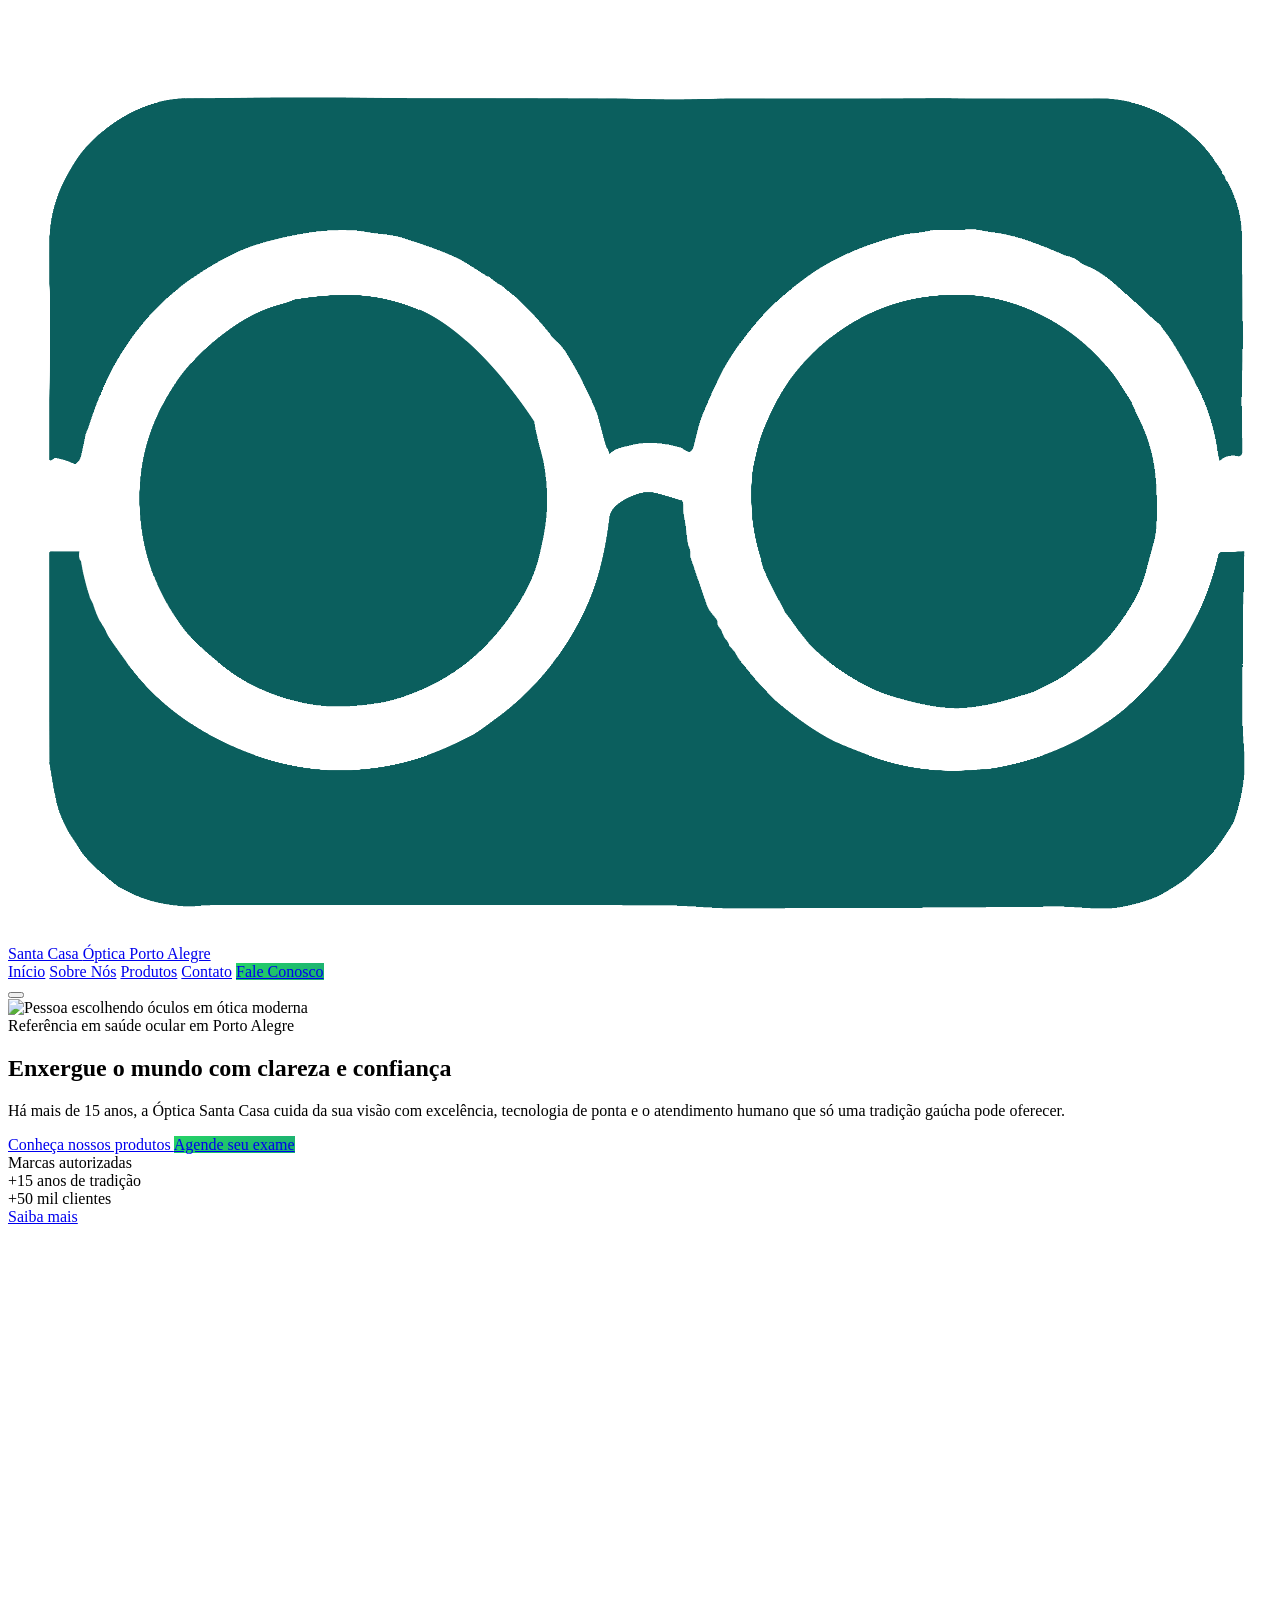
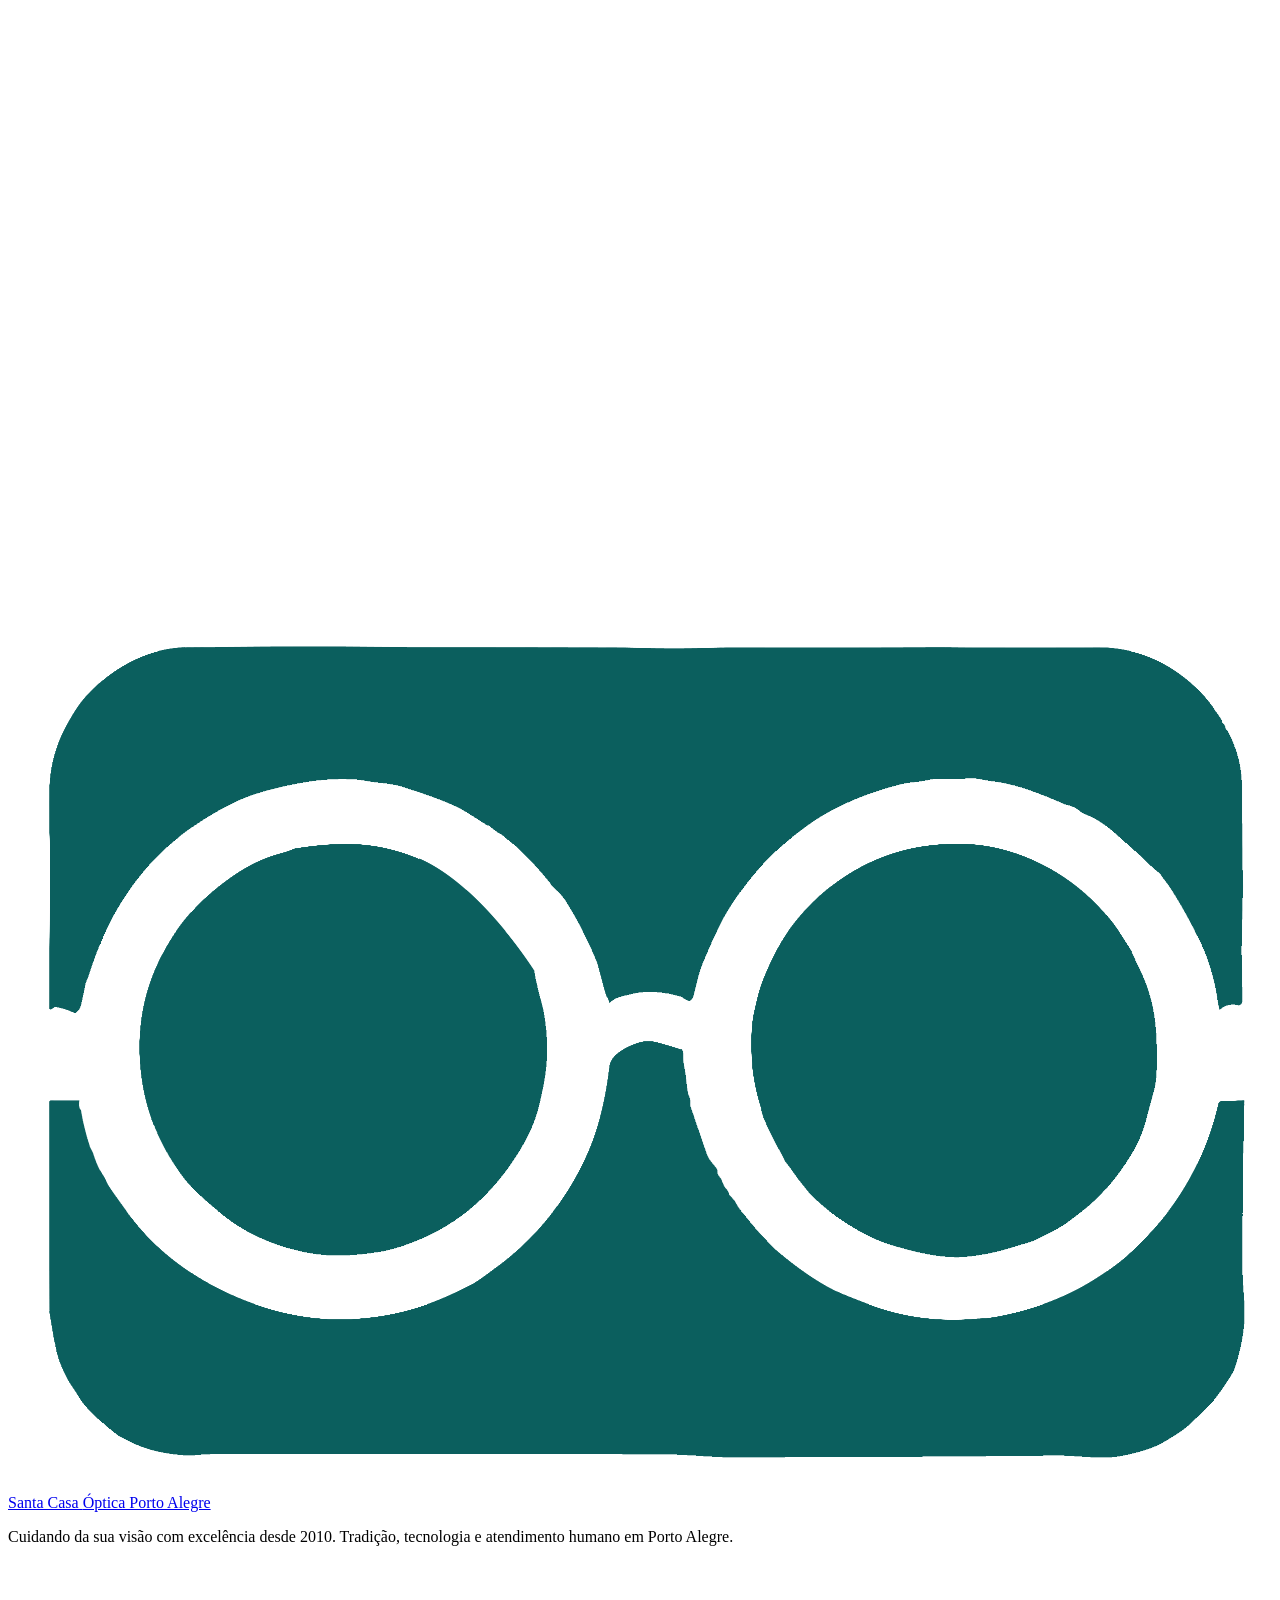
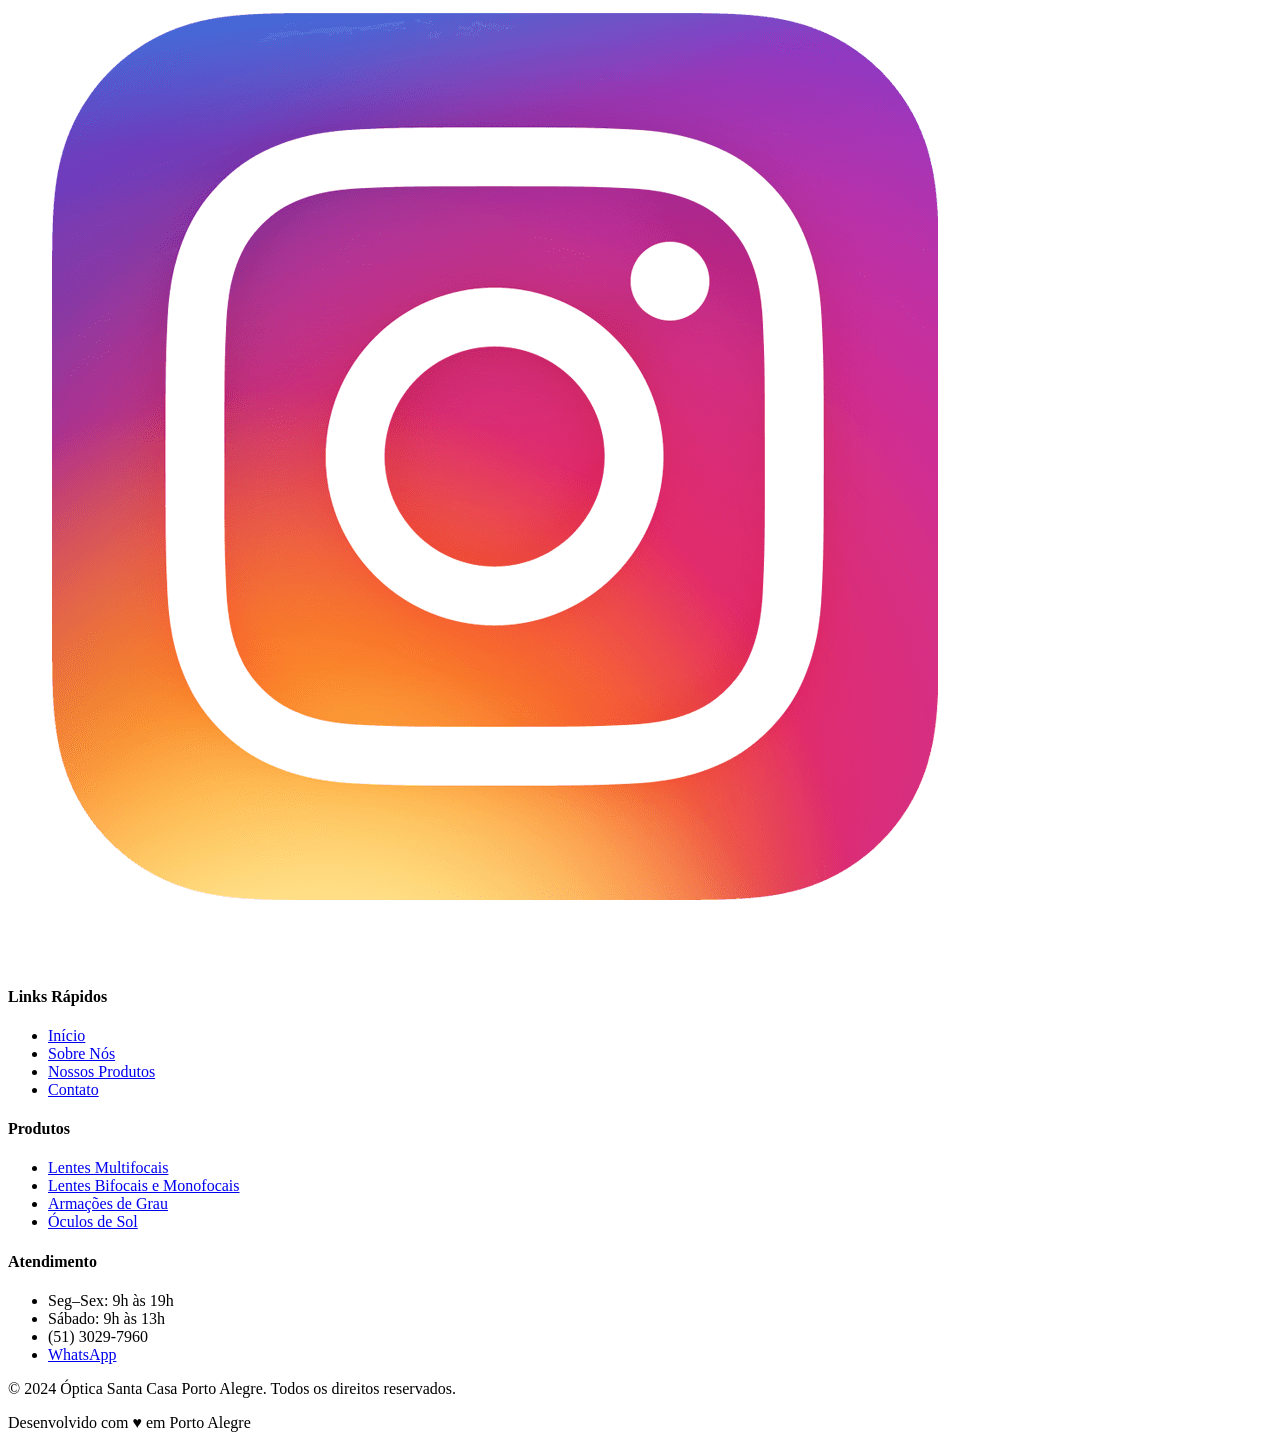
==== commit 11028573: "Logo e imagens Adicionei logo e imagens ao site" ====
--- a/opitica/index.html
+++ b/opitica/index.html
@@ -63,9 +63,17 @@
       <div class="flex items-center justify-between py-3">
 
         <!-- Logo -->
-        <a href="#inicio" class="flex-shrink-0">
-          <img src="./assets/logo-santa-casa.png" alt="Logo Óptica Santa Casa Porto Alegre"
-            class="max-h-14 lg:max-h-16 w-auto object-contain" />
+        <a href="#inicio" class="flex items-center gap-3 group">
+          <img src="./assets/logo-ciana.webp" alt="Óptica Santa Casa Porto Alegre"
+            class="h-10 lg:h-12 w-auto object-contain group-hover:scale-105 transition-transform duration-300" />
+          <div class="flex flex-col justify-center">
+            <span class="font-display text-lg lg:text-xl font-bold tracking-tight text-neutral-900 group-hover:text-primary-600 transition-colors leading-none">
+              Santa Casa
+            </span>
+            <span class="text-[11px] lg:text-xs font-bold tracking-widest text-primary-600 uppercase mt-1">
+              Óptica Porto Alegre
+            </span>
+          </div>
         </a>
 
         <!-- Menu Desktop -->
@@ -426,7 +434,7 @@
               (51) 3029-7960
             </p>
             <p class="flex items-center gap-2">
-              <i data-lucide="instagram" class="w-4 h-4 text-primary-400"></i>
+              <img src="./assets/logo_Instagram.png" alt="Instagram" class="w-4 h-4 object-contain rounded-sm" />
               <a href="https://www.instagram.com/optica_santacasa" target="_blank" rel="noopener"
                 class="hover:text-white transition-colors">@optica_santacasa</a>
             </p>
@@ -451,23 +459,31 @@
 
         <!-- Logo e descrição -->
         <div class="sm:col-span-2 lg:col-span-1">
-          <a href="#inicio" class="inline-block mb-4">
-            <img src="./assets/logo-santa-casa.png" alt="Logo Óptica Santa Casa"
-              class="max-h-14 w-auto brightness-0 invert opacity-80 hover:opacity-100 transition-opacity" />
+          <a href="#inicio" class="inline-flex items-center gap-3 group mb-4">
+            <img src="./assets/logo-ciana.webp" alt="Óptica Santa Casa Porto Alegre"
+              class="h-10 w-auto object-contain brightness-0 invert opacity-100 group-hover:scale-105 transition-all duration-300" />
+            <div class="flex flex-col justify-center">
+              <span class="font-display text-lg font-bold tracking-tight text-white group-hover:text-primary-300 transition-colors leading-none">
+                Santa Casa
+              </span>
+              <span class="text-[10px] font-bold tracking-widest text-white/80 uppercase mt-1">
+                Óptica Porto Alegre
+              </span>
+            </div>
           </a>
           <p class="text-sm leading-relaxed text-neutral-500">
             Cuidando da sua visão com excelência desde 2010. Tradição, tecnologia e atendimento humano em Porto Alegre.
           </p>
           <div class="flex gap-3 mt-5">
-            <a href="#"
-              class="w-10 h-10 rounded-lg bg-neutral-800 flex items-center justify-center text-neutral-500 hover:bg-primary-600 hover:text-white transition-colors"
-              aria-label="Facebook">
-              <i data-lucide="facebook" class="w-5 h-5"></i>
+            <a href="#inicio"
+              class="w-10 h-10 rounded-lg bg-neutral-800 flex items-center justify-center text-neutral-400 hover:bg-primary-600 hover:text-white transition-colors"
+              aria-label="Voltar ao topo" title="Voltar ao topo">
+              <i data-lucide="arrow-up" class="w-5 h-5"></i>
             </a>
             <a href="https://www.instagram.com/optica_santacasa" target="_blank" rel="noopener"
-              class="w-10 h-10 rounded-lg bg-neutral-800 flex items-center justify-center text-neutral-500 hover:bg-primary-600 hover:text-white transition-colors"
+              class="w-10 h-10 rounded-lg bg-neutral-800 flex items-center justify-center text-neutral-400 hover:bg-primary-600 hover:text-white transition-colors"
               aria-label="Instagram">
-              <i data-lucide="instagram" class="w-5 h-5"></i>
+              <img src="./assets/logo_Instagram.png" alt="Instagram" class="w-5 h-5 object-contain rounded-sm" />
             </a>
           </div>
         </div>
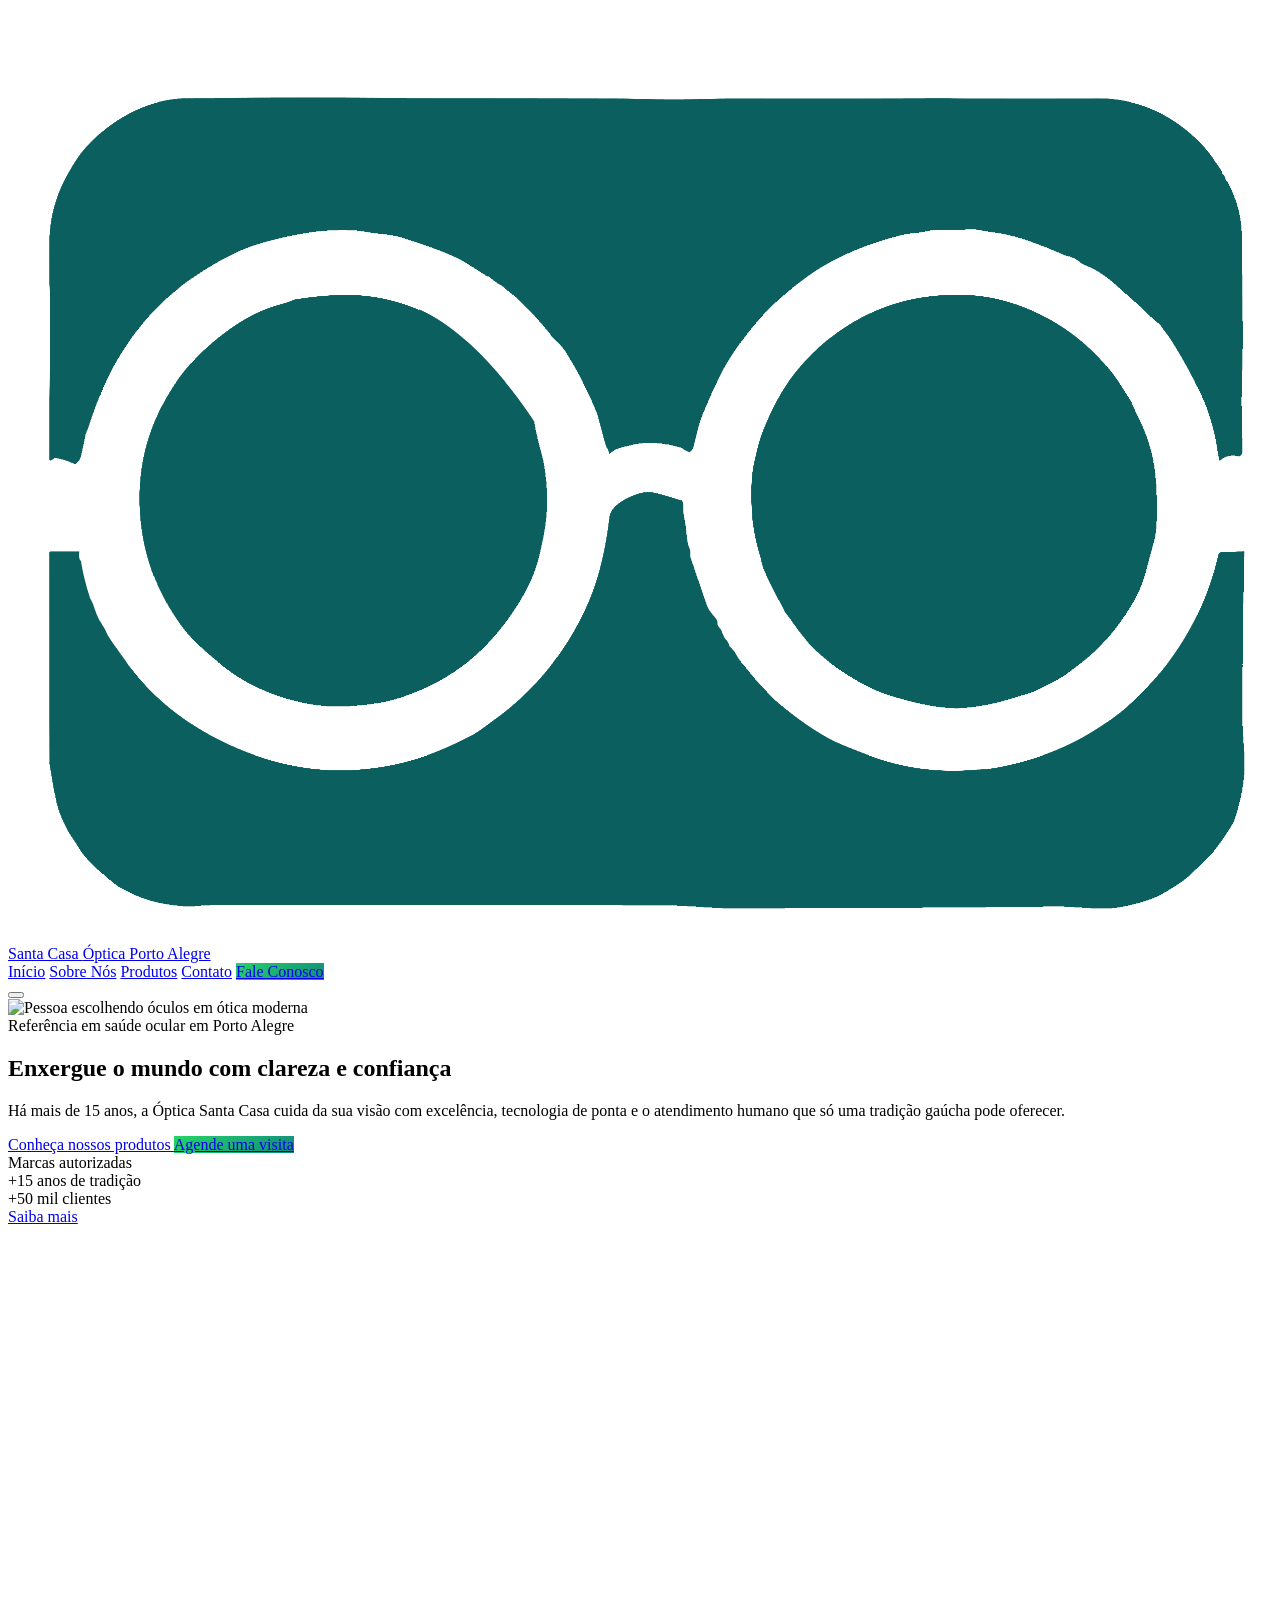
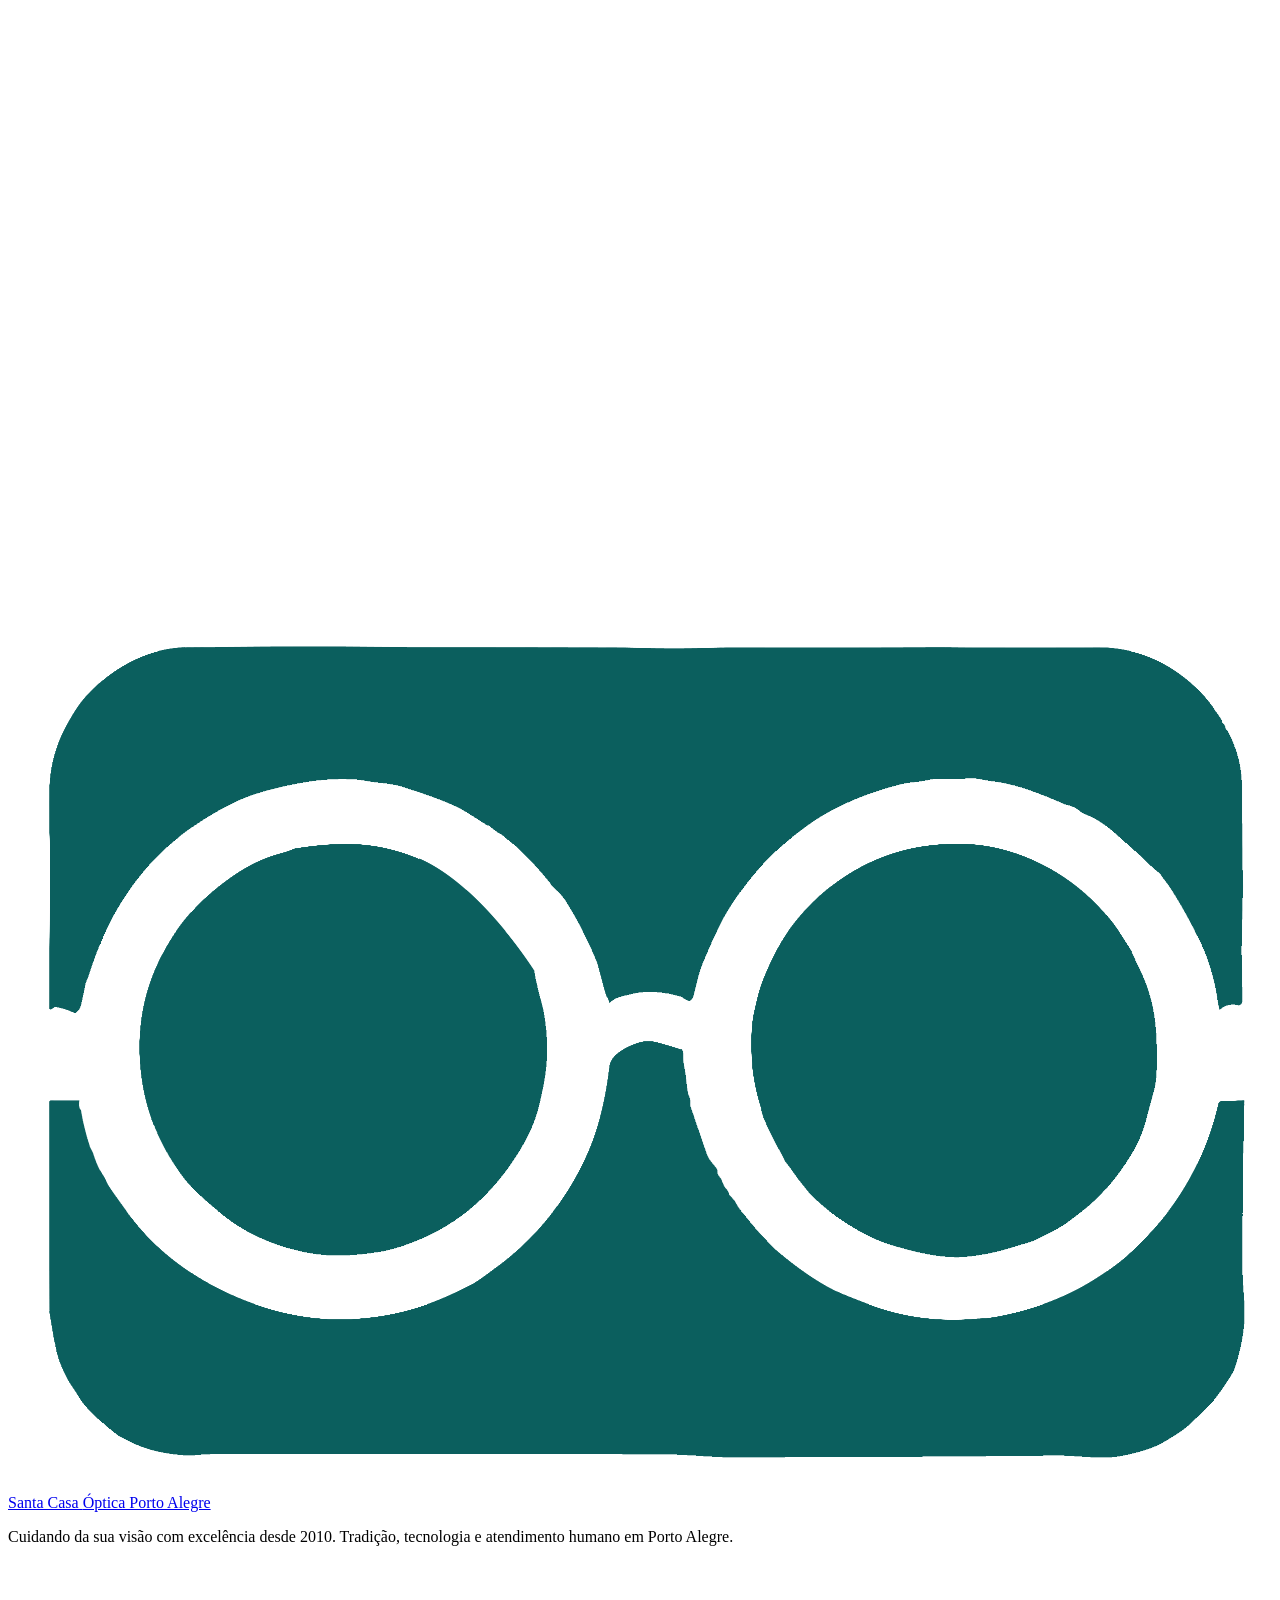
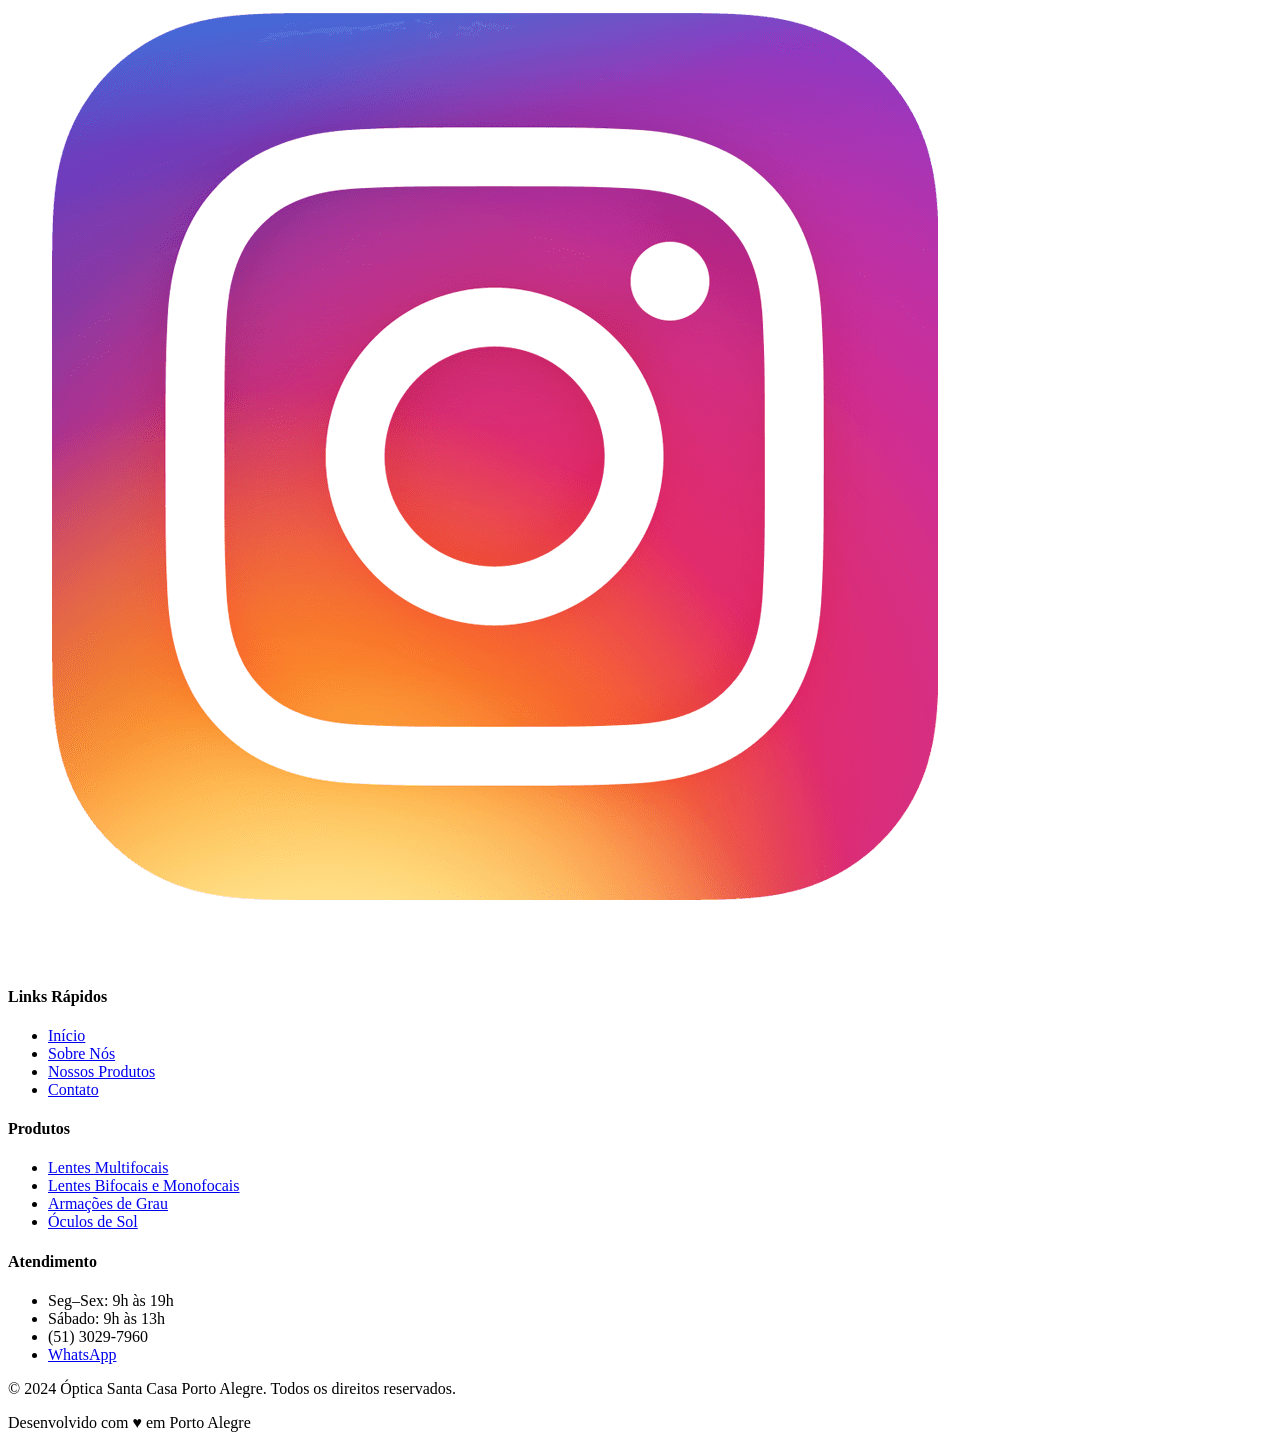
==== commit 04362ec8: "Página de Catalogo Criei a pagina de catalogo com as logomarcas, e promoções." ====
--- a/opitica/index.html
+++ b/opitica/index.html
@@ -1,564 +1,962 @@
-<!DOCTYPE html>
+<!doctype html>
 <html lang="pt-BR" class="scroll-smooth">
-
-<head>
-  <meta charset="UTF-8" />
-  <meta name="viewport" content="width=device-width, initial-scale=1.0" />
-  <title>Óptica Santa Casa Porto Alegre — Cuidando da sua visão desde 2010</title>
-  <meta name="description"
-    content="Óptica Santa Casa Porto Alegre: referência em saúde ocular, lentes, armações e exames de vista. Há mais de 15 anos cuidando da sua visão com excelência." />
-
-  <!-- Tailwind -->
-  <script src="https://cdn.tailwindcss.com"></script>
-  <script>
-    tailwind.config = {
-      theme: {
-        extend: {
-          colors: {
-            primary: {
-              50: '#EEFBFA', 100: '#D5F5F3', 200: '#AEE9E6', 300: '#7DD8D4',
-              400: '#4CC1BD', 500: '#0F9690', 600: '#0D7B77', 700: '#0B6561',
-              800: '#0A524F', 900: '#083F3D',
-            },
-            accent: {
-              50: '#F0F7FF', 100: '#E0EFFE', 200: '#B9DDFD', 300: '#7CC3FC',
-              400: '#36A5F8', 500: '#0C87E9', 600: '#006BC7', 700: '#0055A1',
-              800: '#044985', 900: '#093D6E',
-            },
-            neutral: {
-              50: '#F9FAFB', 100: '#F3F4F6', 200: '#E5E7EB', 300: '#D1D5DB',
-              400: '#9CA3AF', 500: '#6B7280', 600: '#4B5563', 700: '#374151',
-              800: '#1F2937', 900: '#111827',
-            },
-          },
-          fontFamily: {
-            sans: ['Inter', 'system-ui', 'sans-serif'],
-            display: ['Outfit', 'system-ui', 'sans-serif'],
-          },
-        },
-      },
-    }
-  </script>
-
-  <!-- Fontes -->
-  <link rel="preconnect" href="https://fonts.googleapis.com" />
-  <link rel="preconnect" href="https://fonts.gstatic.com" crossorigin />
-  <link
-    href="https://fonts.googleapis.com/css2?family=Inter:wght@300;400;500;600;700&family=Outfit:wght@400;500;600;700;800&display=swap"
-    rel="stylesheet" />
-
-  <!-- Ícones -->
-  <script src="https://unpkg.com/lucide@latest/dist/umd/lucide.js"></script>
-
-  <!-- Estilos -->
-  <link rel="stylesheet" href="./styles.css" />
-</head>
-
-<body class="font-sans text-neutral-800 bg-white antialiased">
-
-  <!-- HEADER -->
-  <header id="topo-nav"
-    class="fixed top-0 inset-x-0 z-50 glass border-b border-neutral-200/60 transition-shadow duration-300">
-    <div class="max-w-7xl mx-auto px-4 sm:px-6 lg:px-8">
-      <div class="flex items-center justify-between py-3">
-
-        <!-- Logo -->
-        <a href="#inicio" class="flex items-center gap-3 group">
-          <img src="./assets/logo-ciana.webp" alt="Óptica Santa Casa Porto Alegre"
-            class="h-10 lg:h-12 w-auto object-contain group-hover:scale-105 transition-transform duration-300" />
-          <div class="flex flex-col justify-center">
-            <span class="font-display text-lg lg:text-xl font-bold tracking-tight text-neutral-900 group-hover:text-primary-600 transition-colors leading-none">
-              Santa Casa
-            </span>
-            <span class="text-[11px] lg:text-xs font-bold tracking-widest text-primary-600 uppercase mt-1">
-              Óptica Porto Alegre
-            </span>
-          </div>
-        </a>
-
-        <!-- Menu Desktop -->
-        <nav id="nav-desktop" class="hidden md:flex items-center gap-1 lg:gap-2">
-          <a href="#inicio"
-            class="px-4 py-2 text-sm font-medium text-neutral-700 rounded-lg hover:text-primary-600 hover:bg-primary-50 transition-colors">Início</a>
-          <a href="#sobre"
-            class="px-4 py-2 text-sm font-medium text-neutral-700 rounded-lg hover:text-primary-600 hover:bg-primary-50 transition-colors">Sobre
-            Nós</a>
-          <a href="#produtos"
-            class="px-4 py-2 text-sm font-medium text-neutral-700 rounded-lg hover:text-primary-600 hover:bg-primary-50 transition-colors">Produtos</a>
-          <a href="#contato"
-            class="px-4 py-2 text-sm font-medium text-neutral-700 rounded-lg hover:text-primary-600 hover:bg-primary-50 transition-colors">Contato</a>
-          <a href="https://api.whatsapp.com/send/?phone=555130297960&text&type=phone_number&app_absent=0"
-            target="_blank" rel="noopener"
-            class="btn-whatsapp ml-3 inline-flex items-center gap-2 px-5 py-2.5 text-sm font-semibold text-white rounded-full anim-pulse-glow">
-            <i data-lucide="message-circle" class="w-4 h-4"></i>
-            Fale Conosco
-          </a>
-        </nav>
-
-        <!-- Botão Menu Mobile -->
-        <button id="btn-menu" class="md:hidden p-2 rounded-lg text-neutral-700 hover:bg-primary-50 transition-colors"
-          aria-label="Abrir menu" aria-expanded="false">
-          <i data-lucide="menu" class="w-6 h-6" id="icone-abrir"></i>
-          <i data-lucide="x" class="w-6 h-6 hidden" id="icone-fechar"></i>
-        </button>
-      </div>
-
-      <!-- Menu Mobile -->
-      <nav id="nav-mobile" class="md:hidden pb-4">
-        <div class="flex flex-col gap-1 pt-2 border-t border-neutral-200/60">
-          <a href="#inicio"
-            class="link-mobile px-4 py-3 text-sm font-medium text-neutral-700 rounded-lg hover:bg-primary-50 hover:text-primary-600 transition-colors">Início</a>
-          <a href="#sobre"
-            class="link-mobile px-4 py-3 text-sm font-medium text-neutral-700 rounded-lg hover:bg-primary-50 hover:text-primary-600 transition-colors">Sobre
-            Nós</a>
-          <a href="#produtos"
-            class="link-mobile px-4 py-3 text-sm font-medium text-neutral-700 rounded-lg hover:bg-primary-50 hover:text-primary-600 transition-colors">Produtos</a>
-          <a href="#contato"
-            class="link-mobile px-4 py-3 text-sm font-medium text-neutral-700 rounded-lg hover:bg-primary-50 hover:text-primary-600 transition-colors">Contato</a>
-          <a href="https://api.whatsapp.com/send/?phone=555130297960&text&type=phone_number&app_absent=0"
-            target="_blank" rel="noopener"
-            class="btn-whatsapp mt-2 inline-flex items-center justify-center gap-2 px-5 py-3 text-sm font-semibold text-white rounded-full">
-            <i data-lucide="message-circle" class="w-4 h-4"></i>
-            Fale Conosco pelo WhatsApp
-          </a>
-        </div>
-      </nav>
-    </div>
-  </header>
-
-
-  <!-- HERO / BANNER PRINCIPAL -->
-  <section id="inicio" class="relative min-h-screen flex items-center justify-center overflow-hidden">
-    <div class="absolute inset-0">
-      <img src="https://images.unsplash.com/photo-1574258495973-f7977603b6d2?auto=format&fit=crop&w=1920&q=80"
-        alt="Pessoa escolhendo óculos em ótica moderna" class="w-full h-full object-cover" />
-      <div class="hero-overlay absolute inset-0"></div>
-    </div>
-
-    <div class="absolute top-20 right-10 w-72 h-72 bg-primary-400/10 rounded-full blur-3xl anim-float"></div>
-    <div class="absolute bottom-20 left-10 w-96 h-96 bg-accent-400/10 rounded-full blur-3xl anim-float"
-      style="animation-delay: 1.5s;"></div>
-
-    <div class="relative z-10 max-w-4xl mx-auto px-4 sm:px-6 lg:px-8 text-center pt-24 pb-16">
-      <span
-        class="anim-fade-up inline-block mb-6 px-5 py-2 text-xs sm:text-sm font-semibold tracking-widest uppercase text-primary-200 bg-white/10 border border-white/20 rounded-full backdrop-blur-sm">
-        Referência em saúde ocular em Porto Alegre
-      </span>
-
-      <h1
-        class="anim-fade-up anim-delay-1 font-display text-4xl sm:text-5xl lg:text-6xl xl:text-7xl font-extrabold text-white leading-tight">
-        Enxergue o mundo com
-        <span
-          class="block mt-2 bg-gradient-to-r from-primary-300 via-primary-200 to-accent-300 bg-clip-text text-transparent">
-          clareza e confiança
-        </span>
-      </h1>
-
-      <p
-        class="anim-fade-up anim-delay-2 mt-6 sm:mt-8 text-lg sm:text-xl text-primary-100/90 max-w-2xl mx-auto leading-relaxed">
-        Há mais de 15 anos, a Óptica Santa Casa cuida da sua visão com excelência, tecnologia de ponta e o atendimento
-        humano que só uma tradição gaúcha pode oferecer.
-      </p>
-
-      <div class="anim-fade-up anim-delay-3 mt-10 flex flex-col sm:flex-row items-center justify-center gap-4">
-        <a href="#produtos"
-          class="group inline-flex items-center gap-2 px-8 py-4 bg-white text-primary-700 font-bold rounded-full shadow-xl hover:shadow-2xl hover:bg-primary-50 transition-all duration-300 hover:-translate-y-0.5">
-          Conheça nossos produtos
-          <i data-lucide="arrow-right" class="w-5 h-5 group-hover:translate-x-1 transition-transform"></i>
-        </a>
-        <a href="https://api.whatsapp.com/send/?phone=555130297960&text&type=phone_number&app_absent=0" target="_blank"
-          rel="noopener"
-          class="btn-whatsapp inline-flex items-center gap-2 px-8 py-4 text-white font-bold rounded-full shadow-xl">
-          <i data-lucide="message-circle" class="w-5 h-5"></i>
-          Agende seu exame
-        </a>
-      </div>
-
-      <div class="anim-fade-up anim-delay-4 mt-16 flex flex-wrap items-center justify-center gap-8 text-white/60">
-        <div class="flex items-center gap-2">
-          <i data-lucide="shield-check" class="w-5 h-5"></i>
-          <span class="text-sm font-medium">Marcas autorizadas</span>
-        </div>
-        <div class="flex items-center gap-2">
-          <i data-lucide="award" class="w-5 h-5"></i>
-          <span class="text-sm font-medium">+15 anos de tradição</span>
-        </div>
-        <div class="flex items-center gap-2">
-          <i data-lucide="heart" class="w-5 h-5"></i>
-          <span class="text-sm font-medium">+50 mil clientes</span>
-        </div>
-      </div>
-    </div>
-
-    <div class="absolute bottom-8 left-1/2 -translate-x-1/2 anim-float">
-      <a href="#sobre" class="flex flex-col items-center gap-2 text-white/50 hover:text-white/80 transition-colors">
-        <span class="text-xs font-medium tracking-wider uppercase">Saiba mais</span>
-        <i data-lucide="chevrons-down" class="w-5 h-5"></i>
-      </a>
-    </div>
-  </section>
-
-
-  <!-- SOBRE NÓS -->
-  <section id="sobre" class="py-20 lg:py-28 bg-white">
-    <div class="max-w-7xl mx-auto px-4 sm:px-6 lg:px-8">
-
-      <div class="text-center mb-16 reveal">
-        <span
-          class="inline-block px-4 py-1.5 text-xs font-semibold tracking-widest uppercase text-primary-600 bg-primary-50 rounded-full">Nossa
-          história</span>
-        <h2 class="mt-4 font-display text-3xl sm:text-4xl lg:text-5xl font-bold text-neutral-900">
-          Tradição que <span class="gradient-text">inspira confiança</span>
-        </h2>
-      </div>
-
-      <div class="grid lg:grid-cols-2 gap-12 lg:gap-16 items-center">
-
-        <!-- Foto -->
-        <div class="reveal relative order-2 lg:order-1">
-          <div class="relative rounded-2xl overflow-hidden shadow-2xl">
-            <img src="https://images.unsplash.com/photo-1582142306909-195724d33ffc?auto=format&fit=crop&w=800&q=80"
-              alt="Interior da Óptica Santa Casa" class="w-full h-80 sm:h-96 lg:h-[28rem] object-cover" />
-            <div class="absolute inset-0 bg-gradient-to-t from-primary-900/30 to-transparent"></div>
-          </div>
-          <div
-            class="absolute -bottom-6 -right-4 sm:right-4 bg-white rounded-2xl shadow-xl p-5 anim-float border border-neutral-100">
-            <div class="flex items-center gap-3">
-              <div class="w-12 h-12 bg-primary-100 rounded-xl flex items-center justify-center">
-                <i data-lucide="map-pin" class="w-6 h-6 text-primary-600"></i>
-              </div>
-              <div>
-                <p class="text-lg font-bold text-primary-700">Porto Alegre</p>
-                <p class="text-sm text-neutral-500">Centro Histórico</p>
-              </div>
-            </div>
-          </div>
-        </div>
-
-        <!-- Texto -->
-        <div class="reveal order-1 lg:order-2 space-y-6">
-          <p class="text-lg leading-relaxed text-neutral-600">
-            A <strong class="text-neutral-800">Óptica Santa Casa</strong> está localizada no coração do Centro Histórico de Porto Alegre, na <strong class="text-neutral-800">Rua Professor Annes Dias, 162</strong>. Nosso compromisso é oferecer saúde ocular de qualidade, combinando atendimento humanizado e produtos excelentes.
-          </p>
-          <p class="text-lg leading-relaxed text-neutral-600">
-            Trabalhamos com uma ampla variedade de lentes multifocais, monofocais, armações de grau e óculos de sol das melhores marcas. Garantimos orientação personalizada para que você encontre a melhor solução para sua visão e estilo.
-          </p>
-          <p class="text-lg leading-relaxed text-neutral-600">
-            Venha nos visitar no Centro de Porto Alegre ou entre em contato diretamente pelo nosso WhatsApp para tirar dúvidas e agendar sua avaliação.
-          </p>
-
-          <div id="numeros" class="grid grid-cols-3 gap-4 pt-6 border-t border-neutral-100">
-            <div class="text-center">
-              <p class="text-xl sm:text-2xl font-bold gradient-text">Porto Alegre</p>
-              <p class="text-sm text-neutral-500 mt-1">Centro Histórico</p>
-            </div>
-            <div class="text-center">
-              <p class="text-xl sm:text-2xl font-bold gradient-text">Annes Dias</p>
-              <p class="text-sm text-neutral-500 mt-1">Nº 162</p>
-            </div>
-            <div class="text-center">
-              <p class="text-xl sm:text-2xl font-bold gradient-text">Atendimento</p>
-              <p class="text-sm text-neutral-500 mt-1">Especializado</p>
-            </div>
-          </div>
-
-          <p class="text-xs text-neutral-400 italic pt-2">
-            * Nota: O texto institucional descritivo anterior continha elementos narrativos genéricos gerados por inteligência artificial para demonstração do modelo e não continha dados históricos reais.
-          </p>
-        </div>
-
-      </div>
-    </div>
-  </section>
-
-
-  <!-- PRODUTOS -->
-  <section id="produtos" class="py-20 lg:py-28 bg-neutral-50">
-    <div class="max-w-7xl mx-auto px-4 sm:px-6 lg:px-8">
-
-      <div class="text-center mb-16 reveal">
-        <span
-          class="inline-block px-4 py-1.5 text-xs font-semibold tracking-widest uppercase text-primary-600 bg-primary-50 rounded-full">Nossos
-          produtos</span>
-        <h2 class="mt-4 font-display text-3xl sm:text-4xl lg:text-5xl font-bold text-neutral-900">
-          Tudo para a sua <span class="gradient-text">saúde ocular</span>
-        </h2>
-        <p class="mt-4 text-lg text-neutral-500 max-w-2xl mx-auto">
-          Oferecemos uma experiência completa em cuidados com a visão, das melhores marcas mundiais ao acompanhamento
-          personalizado.
-        </p>
-      </div>
-
-      <div id="grid-produtos" class="grid sm:grid-cols-2 lg:grid-cols-4 gap-6 lg:gap-8">
-
-        <!-- Multifocais -->
-        <div class="card-produto reveal bg-white rounded-2xl p-7 border border-neutral-100 group">
-          <div
-            class="w-14 h-14 rounded-xl bg-gradient-to-br from-primary-100 to-primary-200 flex items-center justify-center mb-5 group-hover:scale-110 transition-transform duration-300">
-            <i data-lucide="scan-eye" class="w-7 h-7 text-primary-600"></i>
-          </div>
-          <h3 class="text-lg font-bold text-neutral-900 mb-2">Lentes Multifocais</h3>
-          <p class="text-sm leading-relaxed text-neutral-500">
-            Lentes multifocais de última geração com tecnologia digital, proporcionando visão nítida em todas as
-            distâncias. Adaptação personalizada para o seu conforto visual.
-          </p>
-        </div>
-
-        <!-- Bifocais / Monofocais -->
-        <div class="card-produto reveal bg-white rounded-2xl p-7 border border-neutral-100 group">
-          <div
-            class="w-14 h-14 rounded-xl bg-gradient-to-br from-accent-100 to-accent-200 flex items-center justify-center mb-5 group-hover:scale-110 transition-transform duration-300">
-            <i data-lucide="eye" class="w-7 h-7 text-accent-600"></i>
-          </div>
-          <h3 class="text-lg font-bold text-neutral-900 mb-2">Lentes Bifocais e Monofocais</h3>
-          <p class="text-sm leading-relaxed text-neutral-500">
-            Ampla variedade de lentes bifocais e monofocais das melhores marcas do mercado, com tratamentos
-            antirreflexo, fotossensíveis e proteção UV para o seu dia a dia.
-          </p>
-        </div>
-
-        <!-- Armações -->
-        <div class="card-produto reveal bg-white rounded-2xl p-7 border border-neutral-100 group">
-          <div
-            class="w-14 h-14 rounded-xl bg-gradient-to-br from-primary-100 to-accent-100 flex items-center justify-center mb-5 group-hover:scale-110 transition-transform duration-300">
-            <i data-lucide="glasses" class="w-7 h-7 text-primary-600"></i>
-          </div>
-          <h3 class="text-lg font-bold text-neutral-900 mb-2">Armações de Grau</h3>
-          <p class="text-sm leading-relaxed text-neutral-500">
-            Coleção completa de armações para óculos de grau em diversos estilos e materiais. Modelos clássicos e
-            modernos que combinam conforto, durabilidade e elegância.
-          </p>
-        </div>
-
-        <!-- Óculos de Sol -->
-        <div class="card-produto reveal bg-white rounded-2xl p-7 border border-neutral-100 group">
-          <div
-            class="w-14 h-14 rounded-xl bg-gradient-to-br from-accent-100 to-primary-100 flex items-center justify-center mb-5 group-hover:scale-110 transition-transform duration-300">
-            <i data-lucide="sun" class="w-7 h-7 text-accent-600"></i>
-          </div>
-          <h3 class="text-lg font-bold text-neutral-900 mb-2">Óculos de Sol</h3>
-          <p class="text-sm leading-relaxed text-neutral-500">
-            Óculos de sol com proteção UV garantida e lentes de qualidade. Modelos para todos os estilos, com opção de
-            lentes solares com grau para quem precisa de correção visual.
-          </p>
-        </div>
-
-      </div>
-
-      <div class="text-center mt-14 reveal">
-        <a href="https://api.whatsapp.com/send/?phone=555130297960&text&type=phone_number&app_absent=0" target="_blank"
-          rel="noopener"
-          class="btn-whatsapp inline-flex items-center gap-3 px-8 py-4 text-white font-bold rounded-full shadow-xl text-base">
-          <i data-lucide="message-circle" class="w-5 h-5"></i>
-          Agende seu exame de vista
-        </a>
-      </div>
-    </div>
-  </section>
-
-
-  <!-- CONTATO -->
-  <section id="contato" class="py-20 lg:py-28 relative overflow-hidden">
-    <div class="absolute inset-0 bg-gradient-to-br from-primary-800 via-primary-900 to-accent-900"></div>
-    <div class="absolute top-0 right-0 w-96 h-96 bg-primary-600/20 rounded-full blur-3xl"></div>
-    <div class="absolute bottom-0 left-0 w-80 h-80 bg-accent-600/15 rounded-full blur-3xl"></div>
-
-    <div class="relative z-10 max-w-7xl mx-auto px-4 sm:px-6 lg:px-8">
-
-      <div class="text-center mb-16 reveal">
-        <span
-          class="inline-block px-4 py-1.5 text-xs font-semibold tracking-widest uppercase text-primary-300 bg-white/10 rounded-full border border-white/10">Fale
-          conosco</span>
-        <h2 class="mt-4 font-display text-3xl sm:text-4xl lg:text-5xl font-bold text-white">
-          Venha nos visitar ou <br class="hidden sm:block" />entre em contato
-        </h2>
-        <p class="mt-4 text-lg text-primary-200/80 max-w-xl mx-auto">
-          Estamos sempre prontos para atender você com o cuidado e a atenção que sua visão merece.
-        </p>
-      </div>
-
-      <div id="grid-contato" class="grid md:grid-cols-2 lg:grid-cols-3 gap-8">
-
-        <!-- Endereço -->
-        <div
-          class="reveal bg-white/10 backdrop-blur-md border border-white/10 rounded-2xl p-8 hover:bg-white/15 transition-colors duration-300">
-          <div class="w-14 h-14 rounded-xl bg-primary-500/20 flex items-center justify-center mb-5">
-            <i data-lucide="map-pin" class="w-7 h-7 text-primary-300"></i>
-          </div>
-          <h3 class="text-lg font-bold text-white mb-3">Nosso Endereço</h3>
-          <p class="text-primary-200/80 leading-relaxed">
-            Rua Professor Annes Dias, 162<br />
-            Centro<br />
-            Porto Alegre — RS
-          </p>
-          <a href="https://maps.google.com/?q=Rua+Professor+Annes+Dias+162+Porto+Alegre" target="_blank" rel="noopener"
-            class="inline-flex items-center gap-2 mt-4 text-sm font-medium text-primary-300 hover:text-white transition-colors">
-            Ver no Google Maps
-            <i data-lucide="external-link" class="w-4 h-4"></i>
-          </a>
-        </div>
-
-        <!-- Horário -->
-        <div
-          class="reveal bg-white/10 backdrop-blur-md border border-white/10 rounded-2xl p-8 hover:bg-white/15 transition-colors duration-300">
-          <div class="w-14 h-14 rounded-xl bg-primary-500/20 flex items-center justify-center mb-5">
-            <i data-lucide="clock" class="w-7 h-7 text-primary-300"></i>
-          </div>
-          <h3 class="text-lg font-bold text-white mb-3">Horário de Funcionamento</h3>
-          <div class="space-y-2 text-primary-200/80">
-            <div class="flex justify-between">
-              <span>Segunda a Sexta</span>
-              <span class="font-medium text-white">9h às 19h</span>
-            </div>
-            <div class="flex justify-between">
-              <span>Sábado</span>
-              <span class="font-medium text-white">9h às 13h</span>
-            </div>
-            <div class="flex justify-between">
-              <span>Domingo e feriados</span>
-              <span class="font-medium text-primary-400">Fechado</span>
-            </div>
-          </div>
-        </div>
-
-        <!-- Telefone e Redes -->
-        <div
-          class="reveal md:col-span-2 lg:col-span-1 bg-white/10 backdrop-blur-md border border-white/10 rounded-2xl p-8 hover:bg-white/15 transition-colors duration-300">
-          <div class="w-14 h-14 rounded-xl bg-primary-500/20 flex items-center justify-center mb-5">
-            <i data-lucide="phone" class="w-7 h-7 text-primary-300"></i>
-          </div>
-          <h3 class="text-lg font-bold text-white mb-3">Contato Direto</h3>
-          <div class="space-y-3 text-primary-200/80">
-            <p class="flex items-center gap-2">
-              <i data-lucide="phone" class="w-4 h-4 text-primary-400"></i>
-              (51) 3029-7960
-            </p>
-            <p class="flex items-center gap-2">
-              <img src="./assets/logo_Instagram.png" alt="Instagram" class="w-4 h-4 object-contain rounded-sm" />
-              <a href="https://www.instagram.com/optica_santacasa" target="_blank" rel="noopener"
-                class="hover:text-white transition-colors">@optica_santacasa</a>
-            </p>
-          </div>
-          <a href="https://api.whatsapp.com/send/?phone=555130297960&text&type=phone_number&app_absent=0"
-            target="_blank" rel="noopener"
-            class="btn-whatsapp mt-6 w-full inline-flex items-center justify-center gap-2 px-6 py-3.5 text-white font-bold rounded-full text-sm">
-            <i data-lucide="message-circle" class="w-5 h-5"></i>
-            Conversar pelo WhatsApp
-          </a>
-        </div>
-
-      </div>
-    </div>
-  </section>
-
-
-  <!-- RODAPÉ -->
-  <footer id="rodape" class="bg-neutral-900 text-neutral-400">
-    <div class="max-w-7xl mx-auto px-4 sm:px-6 lg:px-8 py-16">
-      <div class="grid sm:grid-cols-2 lg:grid-cols-4 gap-10">
-
-        <!-- Logo e descrição -->
-        <div class="sm:col-span-2 lg:col-span-1">
-          <a href="#inicio" class="inline-flex items-center gap-3 group mb-4">
-            <img src="./assets/logo-ciana.webp" alt="Óptica Santa Casa Porto Alegre"
-              class="h-10 w-auto object-contain brightness-0 invert opacity-100 group-hover:scale-105 transition-all duration-300" />
-            <div class="flex flex-col justify-center">
-              <span class="font-display text-lg font-bold tracking-tight text-white group-hover:text-primary-300 transition-colors leading-none">
-                Santa Casa
-              </span>
-              <span class="text-[10px] font-bold tracking-widest text-white/80 uppercase mt-1">
-                Óptica Porto Alegre
-              </span>
-            </div>
-          </a>
-          <p class="text-sm leading-relaxed text-neutral-500">
-            Cuidando da sua visão com excelência desde 2010. Tradição, tecnologia e atendimento humano em Porto Alegre.
-          </p>
-          <div class="flex gap-3 mt-5">
-            <a href="#inicio"
-              class="w-10 h-10 rounded-lg bg-neutral-800 flex items-center justify-center text-neutral-400 hover:bg-primary-600 hover:text-white transition-colors"
-              aria-label="Voltar ao topo" title="Voltar ao topo">
-              <i data-lucide="arrow-up" class="w-5 h-5"></i>
-            </a>
-            <a href="https://www.instagram.com/optica_santacasa" target="_blank" rel="noopener"
-              class="w-10 h-10 rounded-lg bg-neutral-800 flex items-center justify-center text-neutral-400 hover:bg-primary-600 hover:text-white transition-colors"
-              aria-label="Instagram">
-              <img src="./assets/logo_Instagram.png" alt="Instagram" class="w-5 h-5 object-contain rounded-sm" />
-            </a>
-          </div>
-        </div>
-
-        <!-- Links -->
-        <div>
-          <h4 class="text-sm font-semibold text-white uppercase tracking-wider mb-4">Links Rápidos</h4>
-          <ul class="space-y-2.5">
-            <li><a href="#inicio" class="text-sm hover:text-primary-400 transition-colors">Início</a></li>
-            <li><a href="#sobre" class="text-sm hover:text-primary-400 transition-colors">Sobre Nós</a></li>
-            <li><a href="#produtos" class="text-sm hover:text-primary-400 transition-colors">Nossos Produtos</a></li>
-            <li><a href="#contato" class="text-sm hover:text-primary-400 transition-colors">Contato</a></li>
-          </ul>
-        </div>
-
-        <!-- Produtos -->
-        <div>
-          <h4 class="text-sm font-semibold text-white uppercase tracking-wider mb-4">Produtos</h4>
-          <ul class="space-y-2.5">
-            <li><a href="#produtos" class="text-sm hover:text-primary-400 transition-colors">Lentes Multifocais</a></li>
-            <li><a href="#produtos" class="text-sm hover:text-primary-400 transition-colors">Lentes Bifocais e
-                Monofocais</a></li>
-            <li><a href="#produtos" class="text-sm hover:text-primary-400 transition-colors">Armações de Grau</a></li>
-            <li><a href="#produtos" class="text-sm hover:text-primary-400 transition-colors">Óculos de Sol</a></li>
-          </ul>
-        </div>
-
-        <!-- Atendimento -->
-        <div>
-          <h4 class="text-sm font-semibold text-white uppercase tracking-wider mb-4">Atendimento</h4>
-          <ul class="space-y-2.5">
-            <li class="flex items-center gap-2 text-sm">
-              <i data-lucide="clock" class="w-4 h-4 text-primary-500"></i>
-              Seg–Sex: 9h às 19h
-            </li>
-            <li class="flex items-center gap-2 text-sm">
-              <i data-lucide="clock" class="w-4 h-4 text-primary-500"></i>
-              Sábado: 9h às 13h
-            </li>
-            <li class="flex items-center gap-2 text-sm">
-              <i data-lucide="phone" class="w-4 h-4 text-primary-500"></i>
-              (51) 3029-7960
-            </li>
-            <li>
-              <a href="https://api.whatsapp.com/send/?phone=555130297960&text&type=phone_number&app_absent=0"
-                target="_blank" rel="noopener"
-                class="inline-flex items-center gap-2 text-sm text-green-400 hover:text-green-300 transition-colors mt-1">
-                <i data-lucide="message-circle" class="w-4 h-4"></i>
-                WhatsApp
-              </a>
-            </li>
-          </ul>
-        </div>
-      </div>
-
-      <div
-        class="mt-14 pt-8 border-t border-neutral-800 flex flex-col sm:flex-row items-center justify-between gap-4 text-sm">
-        <p>&copy; 2024 Óptica Santa Casa Porto Alegre. Todos os direitos reservados.</p>
-        <p class="text-neutral-600">Desenvolvido com <span class="text-red-500">♥</span> em Porto Alegre</p>
-      </div>
-    </div>
-  </footer>
-
-
-  <!-- Botão flutuante WhatsApp -->
-  <a href="https://api.whatsapp.com/send/?phone=555130297960&text&type=phone_number&app_absent=0" target="_blank"
-    rel="noopener" id="btn-whatsapp-fixo"
-    class="fixed bottom-6 right-6 z-50 w-14 h-14 bg-green-500 text-white rounded-full flex items-center justify-center shadow-lg hover:bg-green-600 hover:scale-110 transition-all duration-300 anim-pulse-glow"
-    aria-label="Conversar pelo WhatsApp" style="opacity:0; pointer-events:none;">
-    <i data-lucide="message-circle" class="w-7 h-7"></i>
-  </a>
-
-  <!-- Script -->
-  <script src="./script.js" defer></script>
-
-</body>
-
-</html>+	<head>
+		<meta charset="UTF-8" />
+		<meta name="viewport" content="width=device-width, initial-scale=1.0" />
+		<title>
+			Óptica Santa Casa Porto Alegre — Cuidando da sua visão desde 2010
+		</title>
+		<meta
+			name="description"
+			content="Óptica Santa Casa Porto Alegre: referência em saúde ocular, lentes, armações e exames de vista. Há mais de 15 anos cuidando da sua visão com excelência."
+		/>
+
+		<!-- Tailwind -->
+		<script src="https://cdn.tailwindcss.com"></script>
+		<script>
+			tailwind.config = {
+				theme: {
+					extend: {
+						colors: {
+							primary: {
+								50: "#EEFBFA",
+								100: "#D5F5F3",
+								200: "#AEE9E6",
+								300: "#7DD8D4",
+								400: "#4CC1BD",
+								500: "#0F9690",
+								600: "#0D7B77",
+								700: "#0B6561",
+								800: "#0A524F",
+								900: "#083F3D",
+							},
+							accent: {
+								50: "#F0F7FF",
+								100: "#E0EFFE",
+								200: "#B9DDFD",
+								300: "#7CC3FC",
+								400: "#36A5F8",
+								500: "#0C87E9",
+								600: "#006BC7",
+								700: "#0055A1",
+								800: "#044985",
+								900: "#093D6E",
+							},
+							neutral: {
+								50: "#F9FAFB",
+								100: "#F3F4F6",
+								200: "#E5E7EB",
+								300: "#D1D5DB",
+								400: "#9CA3AF",
+								500: "#6B7280",
+								600: "#4B5563",
+								700: "#374151",
+								800: "#1F2937",
+								900: "#111827",
+							},
+						},
+						fontFamily: {
+							sans: ["Inter", "system-ui", "sans-serif"],
+							display: ["Outfit", "system-ui", "sans-serif"],
+						},
+					},
+				},
+			};
+		</script>
+
+		<!-- Fontes -->
+		<link rel="preconnect" href="https://fonts.googleapis.com" />
+		<link rel="preconnect" href="https://fonts.gstatic.com" crossorigin />
+		<link
+			href="https://fonts.googleapis.com/css2?family=Inter:wght@300;400;500;600;700&family=Outfit:wght@400;500;600;700;800&display=swap"
+			rel="stylesheet"
+		/>
+
+		<!-- Ícones -->
+		<script src="https://unpkg.com/lucide@latest/dist/umd/lucide.js"></script>
+
+		<!-- Estilos -->
+		<link rel="stylesheet" href="./styles.css" />
+	</head>
+
+	<body class="font-sans text-neutral-800 bg-white antialiased">
+		<!-- HEADER -->
+		<header
+			id="topo-nav"
+			class="fixed top-0 inset-x-0 z-50 glass border-b border-neutral-200/60 transition-shadow duration-300"
+		>
+			<div class="max-w-7xl mx-auto px-4 sm:px-6 lg:px-8">
+				<div class="flex items-center justify-between py-3">
+					<!-- Logo -->
+					<a href="#início" class="flex items-center gap-3 group">
+						<img
+							src="./assets/logo-ciana.webp"
+							alt="Óptica Santa Casa Porto Alegre"
+							class="h-10 lg:h-12 w-auto object-contain group-hover:scale-105 transition-transform duration-300"
+						/>
+						<div class="flex flex-col justify-center">
+							<span
+								class="font-display text-lg lg:text-xl font-bold tracking-tight text-neutral-900 group-hover:text-primary-600 transition-colors leading-none"
+							>
+								Santa Casa
+							</span>
+							<span
+								class="text-[11px] lg:text-xs font-bold tracking-widest text-primary-600 uppercase mt-1"
+							>
+								Óptica Porto Alegre
+							</span>
+						</div>
+					</a>
+
+					<!-- Menu Desktop -->
+					<nav
+						id="nav-desktop"
+						class="hidden md:flex items-center gap-1 lg:gap-2"
+					>
+						<a
+							href="#início"
+							class="px-4 py-2 text-sm font-medium text-neutral-700 rounded-lg hover:text-primary-600 hover:bg-primary-50 transition-colors"
+							>Início</a
+						>
+						<a
+							href="#sobre"
+							class="px-4 py-2 text-sm font-medium text-neutral-700 rounded-lg hover:text-primary-600 hover:bg-primary-50 transition-colors"
+							>Sobre Nós</a
+						>
+						<a
+							href="#produtos"
+							class="px-4 py-2 text-sm font-medium text-neutral-700 rounded-lg hover:text-primary-600 hover:bg-primary-50 transition-colors"
+							>Produtos</a
+						>
+						<a
+							href="#contato"
+							class="px-4 py-2 text-sm font-medium text-neutral-700 rounded-lg hover:text-primary-600 hover:bg-primary-50 transition-colors"
+							>Contato</a
+						>
+						<a
+							href="https://api.whatsapp.com/send/?phone=555130297960&text&type=phone_number&app_absent=0"
+							target="_blank"
+							rel="noopener"
+							class="btn-whatsapp ml-3 inline-flex items-center gap-2 px-5 py-2.5 text-sm font-semibold text-white rounded-full anim-pulse-glow"
+						>
+							<i data-lucide="message-circle" class="w-4 h-4"></i>
+							Fale Conosco
+						</a>
+					</nav>
+
+					<!-- Botão Menu Mobile -->
+					<button
+						id="btn-menu"
+						class="md:hidden p-2 rounded-lg text-neutral-700 hover:bg-primary-50 transition-colors"
+						aria-label="Abrir menu"
+						aria-expanded="false"
+					>
+						<i
+							data-lucide="menu"
+							class="w-6 h-6"
+							id="icone-abrir"
+						></i>
+						<i
+							data-lucide="x"
+							class="w-6 h-6 hidden"
+							id="icone-fechar"
+						></i>
+					</button>
+				</div>
+
+				<!-- Menu Mobile -->
+				<nav id="nav-mobile" class="md:hidden pb-4">
+					<div
+						class="flex flex-col gap-1 pt-2 border-t border-neutral-200/60"
+					>
+						<a
+							href="#início"
+							class="link-mobile px-4 py-3 text-sm font-medium text-neutral-700 rounded-lg hover:bg-primary-50 hover:text-primary-600 transition-colors"
+							>Início</a
+						>
+						<a
+							href="#sobre"
+							class="link-mobile px-4 py-3 text-sm font-medium text-neutral-700 rounded-lg hover:bg-primary-50 hover:text-primary-600 transition-colors"
+							>Sobre Nós</a
+						>
+						<a
+							href="#produtos"
+							class="link-mobile px-4 py-3 text-sm font-medium text-neutral-700 rounded-lg hover:bg-primary-50 hover:text-primary-600 transition-colors"
+							>Produtos</a
+						>
+						<a
+							href="#contato"
+							class="link-mobile px-4 py-3 text-sm font-medium text-neutral-700 rounded-lg hover:bg-primary-50 hover:text-primary-600 transition-colors"
+							>Contato</a
+						>
+						<a
+							href="https://api.whatsapp.com/send/?phone=555130297960&text&type=phone_number&app_absent=0"
+							target="_blank"
+							rel="noopener"
+							class="btn-whatsapp mt-2 inline-flex items-center justify-center gap-2 px-5 py-3 text-sm font-semibold text-white rounded-full"
+						>
+							<i data-lucide="message-circle" class="w-4 h-4"></i>
+							Fale Conosco pelo WhatsApp
+						</a>
+					</div>
+				</nav>
+			</div>
+		</header>
+
+		<!-- HERO / BANNER PRINCIPAL -->
+		<section
+			id="início"
+			class="relative min-h-screen flex items-center justify-center overflow-hidden"
+		>
+			<div class="absolute inset-0">
+				<img
+					src="https://images.unsplash.com/photo-1574258495973-f7977603b6d2?auto=format&fit=crop&w=1920&q=80"
+					alt="Pessoa escolhendo óculos em ótica moderna"
+					class="w-full h-full object-cover"
+				/>
+				<div class="hero-overlay absolute inset-0"></div>
+			</div>
+
+			<div
+				class="absolute top-20 right-10 w-72 h-72 bg-primary-400/10 rounded-full blur-3xl anim-float"
+			></div>
+			<div
+				class="absolute bottom-20 left-10 w-96 h-96 bg-accent-400/10 rounded-full blur-3xl anim-float"
+				style="animation-delay: 1.5s"
+			></div>
+
+			<div
+				class="relative z-10 max-w-4xl mx-auto px-4 sm:px-6 lg:px-8 text-center pt-24 pb-16"
+			>
+				<span
+					class="anim-fade-up inline-block mb-6 px-5 py-2 text-xs sm:text-sm font-semibold tracking-widest uppercase text-primary-200 bg-white/10 border border-white/20 rounded-full backdrop-blur-sm"
+				>
+					Referência em saúde ocular em Porto Alegre
+				</span>
+
+				<h1
+					class="anim-fade-up anim-delay-1 font-display text-4xl sm:text-5xl lg:text-6xl xl:text-7xl font-extrabold text-white leading-tight"
+				>
+					Enxergue o mundo com
+					<span
+						class="block mt-2 bg-gradient-to-r from-primary-300 via-primary-200 to-accent-300 bg-clip-text text-transparent"
+					>
+						clareza e confiança
+					</span>
+				</h1>
+
+				<p
+					class="anim-fade-up anim-delay-2 mt-6 sm:mt-8 text-lg sm:text-xl text-primary-100/90 max-w-2xl mx-auto leading-relaxed"
+				>
+					Há mais de 15 anos, a Óptica Santa Casa cuida da sua visão
+					com excelência, tecnologia de ponta e o atendimento humano
+					que só uma tradição gaúcha pode oferecer.
+				</p>
+
+				<div
+					class="anim-fade-up anim-delay-3 mt-10 flex flex-col sm:flex-row items-center justify-center gap-4"
+				>
+					<a
+						href="#produtos"
+						class="group inline-flex items-center gap-2 px-8 py-4 bg-white text-primary-700 font-bold rounded-full shadow-xl hover:shadow-2xl hover:bg-primary-50 transition-all duration-300 hover:-translate-y-0.5"
+					>
+						Conheça nossos produtos
+						<i
+							data-lucide="arrow-right"
+							class="w-5 h-5 group-hover:translate-x-1 transition-transform"
+						></i>
+					</a>
+					<a
+						href="https://api.whatsapp.com/send/?phone=555130297960&text&type=phone_number&app_absent=0"
+						target="_blank"
+						rel="noopener"
+						class="btn-whatsapp inline-flex items-center gap-2 px-8 py-4 text-white font-bold rounded-full shadow-xl"
+					>
+						<i data-lucide="message-circle" class="w-5 h-5"></i>
+						Agende uma visita
+					</a>
+				</div>
+
+				<div
+					class="anim-fade-up anim-delay-4 mt-16 flex flex-wrap items-center justify-center gap-8 text-white/60"
+				>
+					<div class="flex items-center gap-2">
+						<i data-lucide="shield-check" class="w-5 h-5"></i>
+						<span class="text-sm font-medium"
+							>Marcas autorizadas</span
+						>
+					</div>
+					<div class="flex items-center gap-2">
+						<i data-lucide="award" class="w-5 h-5"></i>
+						<span class="text-sm font-medium"
+							>+15 anos de tradição</span
+						>
+					</div>
+					<div class="flex items-center gap-2">
+						<i data-lucide="heart" class="w-5 h-5"></i>
+						<span class="text-sm font-medium"
+							>+50 mil clientes</span
+						>
+					</div>
+				</div>
+			</div>
+
+			<div class="absolute bottom-8 left-1/2 -translate-x-1/2 anim-float">
+				<a
+					href="#sobre"
+					class="flex flex-col items-center gap-2 text-white/50 hover:text-white/80 transition-colors"
+				>
+					<span class="text-xs font-medium tracking-wider uppercase"
+						>Saiba mais</span
+					>
+					<i data-lucide="chevrons-down" class="w-5 h-5"></i>
+				</a>
+			</div>
+		</section>
+
+		<!-- SOBRE NÓS -->
+		<section id="sobre" class="py-20 lg:py-28 bg-white">
+			<div class="max-w-7xl mx-auto px-4 sm:px-6 lg:px-8">
+				<div class="text-center mb-16 reveal">
+					<span
+						class="inline-block px-4 py-1.5 text-xs font-semibold tracking-widest uppercase text-primary-600 bg-primary-50 rounded-full"
+						>Nossa história</span
+					>
+					<h2
+						class="mt-4 font-display text-3xl sm:text-4xl lg:text-5xl font-bold text-neutral-900"
+					>
+						Tradição que
+						<span class="gradient-text">inspira confiança</span>
+					</h2>
+				</div>
+
+				<div class="grid lg:grid-cols-2 gap-12 lg:gap-16 items-center">
+					<!-- Foto -->
+					<div class="reveal relative order-2 lg:order-1">
+						<div
+							class="relative rounded-2xl overflow-hidden shadow-2xl"
+						>
+							<img
+								src="https://images.unsplash.com/photo-1582142306909-195724d33ffc?auto=format&fit=crop&w=800&q=80"
+								alt="Interior da Óptica Santa Casa"
+								class="w-full h-80 sm:h-96 lg:h-[28rem] object-cover"
+							/>
+							<div
+								class="absolute inset-0 bg-gradient-to-t from-primary-900/30 to-transparent"
+							></div>
+						</div>
+						<div
+							class="absolute -bottom-6 -right-4 sm:right-4 bg-white rounded-2xl shadow-xl p-5 anim-float border border-neutral-100"
+						>
+							<div class="flex items-center gap-3">
+								<div
+									class="w-12 h-12 bg-primary-100 rounded-xl flex items-center justify-center"
+								>
+									<i
+										data-lucide="map-pin"
+										class="w-6 h-6 text-primary-600"
+									></i>
+								</div>
+								<div>
+									<p
+										class="text-lg font-bold text-primary-700"
+									>
+										Porto Alegre
+									</p>
+									<p class="text-sm text-neutral-500">
+										Centro Histórico
+									</p>
+								</div>
+							</div>
+						</div>
+					</div>
+
+					<!-- Texto -->
+					<div class="reveal order-1 lg:order-2 space-y-6">
+						<p class="text-lg leading-relaxed text-neutral-600">
+							A
+							<strong class="text-neutral-800"
+								>Óptica Santa Casa</strong
+							>
+							está localizada no coração do Centro Histórico de
+							Porto Alegre, na
+							<strong class="text-neutral-800"
+								>Rua Professor Annes Dias, 162</strong
+							>. Nosso compromisso é oferecer saúde ocular de
+							qualidade, combinando atendimento humanizado e
+							produtos excelentes.
+						</p>
+						<p class="text-lg leading-relaxed text-neutral-600">
+							Trabalhamos com uma ampla variedade de lentes
+							multifocais, monofocais, armações de grau e óculos
+							de sol das melhores marcas. Garantimos orientação
+							personalizada para que você encontre a melhor
+							solução para sua visão e estilo.
+						</p>
+						<p class="text-lg leading-relaxed text-neutral-600">
+							Venha nos visitar no Centro de Porto Alegre ou entre
+							em contato diretamente pelo nosso WhatsApp para
+							tirar dúvidas e agendar sua avaliação.
+						</p>
+
+						<div
+							id="numeros"
+							class="grid grid-cols-3 gap-4 pt-6 border-t border-neutral-100"
+						>
+							<div class="text-center">
+								<p
+									class="text-xl sm:text-2xl font-bold gradient-text"
+								>
+									Porto Alegre
+								</p>
+								<p class="text-sm text-neutral-500 mt-1">
+									Centro Histórico
+								</p>
+							</div>
+							<div class="text-center">
+								<p
+									class="text-xl sm:text-2xl font-bold gradient-text"
+								>
+									Annes Dias
+								</p>
+								<p class="text-sm text-neutral-500 mt-1">
+									Nº 162
+								</p>
+							</div>
+							<div class="text-center">
+								<p
+									class="text-xl sm:text-2xl font-bold gradient-text"
+								>
+									Atendimento
+								</p>
+								<p class="text-sm text-neutral-500 mt-1">
+									Especializado
+								</p>
+							</div>
+						</div>
+
+						<p class="text-xs text-neutral-400 italic pt-2">
+							* Nota: O texto institucional descritivo anterior
+							continha elementos narrativos genéricos gerados por
+							inteligência artificial para demonstração do modelo
+							e não continha dados históricos reais.
+						</p>
+					</div>
+				</div>
+			</div>
+		</section>
+
+		<!-- PRODUTOS -->
+		<section id="produtos" class="py-20 lg:py-28 bg-neutral-50">
+			<div class="max-w-7xl mx-auto px-4 sm:px-6 lg:px-8">
+				<div class="text-center mb-16 reveal">
+					<span
+						class="inline-block px-4 py-1.5 text-xs font-semibold tracking-widest uppercase text-primary-600 bg-primary-50 rounded-full"
+						>Nossos produtos</span
+					>
+					<h2
+						class="mt-4 font-display text-3xl sm:text-4xl lg:text-5xl font-bold text-neutral-900"
+					>
+						Tudo para a sua
+						<span class="gradient-text">saúde ocular</span>
+					</h2>
+					<p class="mt-4 text-lg text-neutral-500 max-w-2xl mx-auto">
+						Oferecemos uma experiência completa em cuidados com a
+						visão, das melhores marcas mundiais ao acompanhamento
+						personalizado.
+					</p>
+				</div>
+
+				<div
+					id="grid-produtos"
+					class="grid sm:grid-cols-2 lg:grid-cols-4 gap-6 lg:gap-8"
+				>
+					<!-- Multifocais -->
+					<div
+						class="card-produto reveal bg-white rounded-2xl p-7 border border-neutral-100 group"
+					>
+						<div
+							class="w-14 h-14 rounded-xl bg-gradient-to-br from-primary-100 to-primary-200 flex items-center justify-center mb-5 group-hover:scale-110 transition-transform duration-300"
+						>
+							<i
+								data-lucide="scan-eye"
+								class="w-7 h-7 text-primary-600"
+							></i>
+						</div>
+						<h3 class="text-lg font-bold text-neutral-900 mb-2">
+							Lentes Multifocais
+						</h3>
+						<p class="text-sm leading-relaxed text-neutral-500">
+							Lentes multifocais de última geração com tecnologia
+							digital, proporcionando visão nítida em todas as
+							distâncias. Adaptação personalizada para o seu
+							conforto visual.
+						</p>
+					</div>
+
+					<!-- Bifocais / Monofocais -->
+					<div
+						class="card-produto reveal bg-white rounded-2xl p-7 border border-neutral-100 group"
+					>
+						<div
+							class="w-14 h-14 rounded-xl bg-gradient-to-br from-accent-100 to-accent-200 flex items-center justify-center mb-5 group-hover:scale-110 transition-transform duration-300"
+						>
+							<i
+								data-lucide="eye"
+								class="w-7 h-7 text-accent-600"
+							></i>
+						</div>
+						<h3 class="text-lg font-bold text-neutral-900 mb-2">
+							Lentes Bifocais e Monofocais
+						</h3>
+						<p class="text-sm leading-relaxed text-neutral-500">
+							Ampla variedade de lentes bifocais e monofocais das
+							melhores marcas do mercado, com tratamentos
+							antirreflexo, fotossensíveis e proteção UV para o
+							seu dia a dia.
+						</p>
+					</div>
+
+					<!-- Armações -->
+					<div
+						class="card-produto reveal bg-white rounded-2xl p-7 border border-neutral-100 group"
+					>
+						<div
+							class="w-14 h-14 rounded-xl bg-gradient-to-br from-primary-100 to-accent-100 flex items-center justify-center mb-5 group-hover:scale-110 transition-transform duration-300"
+						>
+							<i
+								data-lucide="glasses"
+								class="w-7 h-7 text-primary-600"
+							></i>
+						</div>
+						<h3 class="text-lg font-bold text-neutral-900 mb-2">
+							Armações de Grau
+						</h3>
+						<p class="text-sm leading-relaxed text-neutral-500">
+							Coleção completa de armações para óculos de grau em
+							diversos estilos e materiais. Modelos clássicos e
+							modernos que combinam conforto, durabilidade e
+							elegância.
+						</p>
+					</div>
+
+					<!-- Óculos de Sol -->
+					<div
+						class="card-produto reveal bg-white rounded-2xl p-7 border border-neutral-100 group"
+					>
+						<div
+							class="w-14 h-14 rounded-xl bg-gradient-to-br from-accent-100 to-primary-100 flex items-center justify-center mb-5 group-hover:scale-110 transition-transform duration-300"
+						>
+							<i
+								data-lucide="sun"
+								class="w-7 h-7 text-accent-600"
+							></i>
+						</div>
+						<h3 class="text-lg font-bold text-neutral-900 mb-2">
+							Óculos de Sol
+						</h3>
+						<p class="text-sm leading-relaxed text-neutral-500">
+							Óculos de sol com proteção UV garantida e lentes de
+							qualidade. Modelos para todos os estilos, com opção
+							de lentes solares com grau para quem precisa de
+							correção visual.
+						</p>
+					</div>
+				</div>
+
+				<div class="text-center mt-14 reveal">
+					<a
+						href="./catalogo.html"
+						class="group inline-flex items-center gap-3 px-8 py-4 bg-white text-primary-700 font-bold rounded-full shadow-xl hover:shadow-2xl hover:bg-primary-50 transition-all duration-300 hover:-translate-y-0.5 text-base mr-4"
+					>
+						<i data-lucide="sparkles" class="w-5 h-5"></i>
+						Ver marcas e promoções
+						<i
+							data-lucide="arrow-right"
+							class="w-5 h-5 group-hover:translate-x-1 transition-transform"
+						></i>
+					</a>
+					<a
+						href="https://api.whatsapp.com/send/?phone=555130297960&text&type=phone_number&app_absent=0"
+						target="_blank"
+						rel="noopener"
+						class="btn-whatsapp inline-flex items-center gap-3 px-8 py-4 text-white font-bold rounded-full shadow-xl text-base"
+					>
+						<i data-lucide="message-circle" class="w-5 h-5"></i>
+						Agende uma visita
+					</a>
+				</div>
+			</div>
+		</section>
+
+		<!-- CONTATO -->
+		<section id="contato" class="py-20 lg:py-28 relative overflow-hidden">
+			<div
+				class="absolute inset-0 bg-gradient-to-br from-primary-800 via-primary-900 to-accent-900"
+			></div>
+			<div
+				class="absolute top-0 right-0 w-96 h-96 bg-primary-600/20 rounded-full blur-3xl"
+			></div>
+			<div
+				class="absolute bottom-0 left-0 w-80 h-80 bg-accent-600/15 rounded-full blur-3xl"
+			></div>
+
+			<div class="relative z-10 max-w-7xl mx-auto px-4 sm:px-6 lg:px-8">
+				<div class="text-center mb-16 reveal">
+					<span
+						class="inline-block px-4 py-1.5 text-xs font-semibold tracking-widest uppercase text-primary-300 bg-white/10 rounded-full border border-white/10"
+						>Fale conosco</span
+					>
+					<h2
+						class="mt-4 font-display text-3xl sm:text-4xl lg:text-5xl font-bold text-white"
+					>
+						Venha nos visitar ou <br class="hidden sm:block" />entre
+						em contato
+					</h2>
+					<p
+						class="mt-4 text-lg text-primary-200/80 max-w-xl mx-auto"
+					>
+						Estamos sempre prontos para atender você com o cuidado e
+						a atenção que sua visão merece.
+					</p>
+				</div>
+
+				<div
+					id="grid-contato"
+					class="grid md:grid-cols-2 lg:grid-cols-3 gap-8"
+				>
+					<!-- Endereço -->
+					<div
+						class="reveal bg-white/10 backdrop-blur-md border border-white/10 rounded-2xl p-8 hover:bg-white/15 transition-colors duration-300"
+					>
+						<div
+							class="w-14 h-14 rounded-xl bg-primary-500/20 flex items-center justify-center mb-5"
+						>
+							<i
+								data-lucide="map-pin"
+								class="w-7 h-7 text-primary-300"
+							></i>
+						</div>
+						<h3 class="text-lg font-bold text-white mb-3">
+							Nosso Endereço
+						</h3>
+						<p class="text-primary-200/80 leading-relaxed">
+							Rua Professor Annes Dias, 162<br />
+							Centro<br />
+							Porto Alegre — RS
+						</p>
+						<a
+							href="https://maps.google.com/?q=Rua+Professor+Annes+Dias+162+Porto+Alegre"
+							target="_blank"
+							rel="noopener"
+							class="inline-flex items-center gap-2 mt-4 text-sm font-medium text-primary-300 hover:text-white transition-colors"
+						>
+							Ver no Google Maps
+							<i data-lucide="external-link" class="w-4 h-4"></i>
+						</a>
+					</div>
+
+					<!-- Horário -->
+					<div
+						class="reveal bg-white/10 backdrop-blur-md border border-white/10 rounded-2xl p-8 hover:bg-white/15 transition-colors duration-300"
+					>
+						<div
+							class="w-14 h-14 rounded-xl bg-primary-500/20 flex items-center justify-center mb-5"
+						>
+							<i
+								data-lucide="clock"
+								class="w-7 h-7 text-primary-300"
+							></i>
+						</div>
+						<h3 class="text-lg font-bold text-white mb-3">
+							Horário de Funcionamento
+						</h3>
+						<div class="space-y-2 text-primary-200/80">
+							<div class="flex justify-between">
+								<span>Segunda a Sexta</span>
+								<span class="font-medium text-white"
+									>9h às 19h</span
+								>
+							</div>
+							<div class="flex justify-between">
+								<span>Sábado</span>
+								<span class="font-medium text-white"
+									>9h às 13h</span
+								>
+							</div>
+							<div class="flex justify-between">
+								<span>Domingo e feriados</span>
+								<span class="font-medium text-primary-400"
+									>Fechado</span
+								>
+							</div>
+						</div>
+					</div>
+
+					<!-- Telefone e Redes -->
+					<div
+						class="reveal md:col-span-2 lg:col-span-1 bg-white/10 backdrop-blur-md border border-white/10 rounded-2xl p-8 hover:bg-white/15 transition-colors duration-300"
+					>
+						<div
+							class="w-14 h-14 rounded-xl bg-primary-500/20 flex items-center justify-center mb-5"
+						>
+							<i
+								data-lucide="phone"
+								class="w-7 h-7 text-primary-300"
+							></i>
+						</div>
+						<h3 class="text-lg font-bold text-white mb-3">
+							Contato Direto
+						</h3>
+						<div class="space-y-3 text-primary-200/80">
+							<p class="flex items-center gap-2">
+								<i
+									data-lucide="phone"
+									class="w-4 h-4 text-primary-400"
+								></i>
+								(51) 3029-7960
+							</p>
+							<p class="flex items-center gap-2">
+								<img
+									src="./assets/logo_Instagram.png"
+									alt="Instagram"
+									class="w-4 h-4 object-contain rounded-sm"
+								/>
+								<a
+									href="https://www.instagram.com/optica_santacasa"
+									target="_blank"
+									rel="noopener"
+									class="hover:text-white transition-colors"
+									>@optica_santacasa</a
+								>
+							</p>
+						</div>
+						<a
+							href="https://api.whatsapp.com/send/?phone=555130297960&text&type=phone_number&app_absent=0"
+							target="_blank"
+							rel="noopener"
+							class="btn-whatsapp mt-6 w-full inline-flex items-center justify-center gap-2 px-6 py-3.5 text-white font-bold rounded-full text-sm"
+						>
+							<i data-lucide="message-circle" class="w-5 h-5"></i>
+							Conversar pelo WhatsApp
+						</a>
+					</div>
+				</div>
+			</div>
+		</section>
+
+		<!-- RODAPÉ -->
+		<footer id="rodape" class="bg-neutral-900 text-neutral-400">
+			<div class="max-w-7xl mx-auto px-4 sm:px-6 lg:px-8 py-16">
+				<div class="grid sm:grid-cols-2 lg:grid-cols-4 gap-10">
+					<!-- Logo e descrição -->
+					<div class="sm:col-span-2 lg:col-span-1">
+						<a
+							href="#início"
+							class="inline-flex items-center gap-3 group mb-4"
+						>
+							<img
+								src="./assets/logo-ciana.webp"
+								alt="Óptica Santa Casa Porto Alegre"
+								class="h-10 w-auto object-contain brightness-0 invert opacity-100 group-hover:scale-105 transition-all duration-300"
+							/>
+							<div class="flex flex-col justify-center">
+								<span
+									class="font-display text-lg font-bold tracking-tight text-white group-hover:text-primary-300 transition-colors leading-none"
+								>
+									Santa Casa
+								</span>
+								<span
+									class="text-[10px] font-bold tracking-widest text-white/80 uppercase mt-1"
+								>
+									Óptica Porto Alegre
+								</span>
+							</div>
+						</a>
+						<p class="text-sm leading-relaxed text-neutral-500">
+							Cuidando da sua visão com excelência desde 2010.
+							Tradição, tecnologia e atendimento humano em Porto
+							Alegre.
+						</p>
+						<div class="flex gap-3 mt-5">
+							<a
+								href="#início"
+								class="w-10 h-10 rounded-lg bg-neutral-800 flex items-center justify-center text-neutral-400 hover:bg-primary-600 hover:text-white transition-colors"
+								aria-label="Voltar ao topo"
+								title="Voltar ao topo"
+							>
+								<i data-lucide="arrow-up" class="w-5 h-5"></i>
+							</a>
+							<a
+								href="https://www.instagram.com/optica_santacasa"
+								target="_blank"
+								rel="noopener"
+								class="w-10 h-10 rounded-lg bg-neutral-800 flex items-center justify-center text-neutral-400 hover:bg-primary-600 hover:text-white transition-colors"
+								aria-label="Instagram"
+							>
+								<img
+									src="./assets/logo_Instagram.png"
+									alt="Instagram"
+									class="w-5 h-5 object-contain rounded-sm"
+								/>
+							</a>
+						</div>
+					</div>
+
+					<!-- Links -->
+					<div>
+						<h4
+							class="text-sm font-semibold text-white uppercase tracking-wider mb-4"
+						>
+							Links Rápidos
+						</h4>
+						<ul class="space-y-2.5">
+							<li>
+								<a
+									href="#início"
+									class="text-sm hover:text-primary-400 transition-colors"
+									>Início</a
+								>
+							</li>
+							<li>
+								<a
+									href="#sobre"
+									class="text-sm hover:text-primary-400 transition-colors"
+									>Sobre Nós</a
+								>
+							</li>
+							<li>
+								<a
+									href="#produtos"
+									class="text-sm hover:text-primary-400 transition-colors"
+									>Nossos Produtos</a
+								>
+							</li>
+							<li>
+								<a
+									href="#contato"
+									class="text-sm hover:text-primary-400 transition-colors"
+									>Contato</a
+								>
+							</li>
+						</ul>
+					</div>
+
+					<!-- Produtos -->
+					<div>
+						<h4
+							class="text-sm font-semibold text-white uppercase tracking-wider mb-4"
+						>
+							Produtos
+						</h4>
+						<ul class="space-y-2.5">
+							<li>
+								<a
+									href="#produtos"
+									class="text-sm hover:text-primary-400 transition-colors"
+									>Lentes Multifocais</a
+								>
+							</li>
+							<li>
+								<a
+									href="#produtos"
+									class="text-sm hover:text-primary-400 transition-colors"
+									>Lentes Bifocais e Monofocais</a
+								>
+							</li>
+							<li>
+								<a
+									href="#produtos"
+									class="text-sm hover:text-primary-400 transition-colors"
+									>Armações de Grau</a
+								>
+							</li>
+							<li>
+								<a
+									href="#produtos"
+									class="text-sm hover:text-primary-400 transition-colors"
+									>Óculos de Sol</a
+								>
+							</li>
+						</ul>
+					</div>
+
+					<!-- Atendimento -->
+					<div>
+						<h4
+							class="text-sm font-semibold text-white uppercase tracking-wider mb-4"
+						>
+							Atendimento
+						</h4>
+						<ul class="space-y-2.5">
+							<li class="flex items-center gap-2 text-sm">
+								<i
+									data-lucide="clock"
+									class="w-4 h-4 text-primary-500"
+								></i>
+								Seg–Sex: 9h às 19h
+							</li>
+							<li class="flex items-center gap-2 text-sm">
+								<i
+									data-lucide="clock"
+									class="w-4 h-4 text-primary-500"
+								></i>
+								Sábado: 9h às 13h
+							</li>
+							<li class="flex items-center gap-2 text-sm">
+								<i
+									data-lucide="phone"
+									class="w-4 h-4 text-primary-500"
+								></i>
+								(51) 3029-7960
+							</li>
+							<li>
+								<a
+									href="https://api.whatsapp.com/send/?phone=555130297960&text&type=phone_number&app_absent=0"
+									target="_blank"
+									rel="noopener"
+									class="inline-flex items-center gap-2 text-sm text-green-400 hover:text-green-300 transition-colors mt-1"
+								>
+									<i
+										data-lucide="message-circle"
+										class="w-4 h-4"
+									></i>
+									WhatsApp
+								</a>
+							</li>
+						</ul>
+					</div>
+				</div>
+
+				<div
+					class="mt-14 pt-8 border-t border-neutral-800 flex flex-col sm:flex-row items-center justify-between gap-4 text-sm"
+				>
+					<p>
+						&copy; 2024 Óptica Santa Casa Porto Alegre. Todos os
+						direitos reservados.
+					</p>
+					<p class="text-neutral-600">
+						Desenvolvido com <span class="text-red-500">♥</span> em
+						Porto Alegre
+					</p>
+				</div>
+			</div>
+		</footer>
+
+		<!-- Botão flutuante WhatsApp -->
+		<a
+			href="https://api.whatsapp.com/send/?phone=555130297960&text&type=phone_number&app_absent=0"
+			target="_blank"
+			rel="noopener"
+			id="btn-whatsapp-fixo"
+			class="fixed bottom-6 right-6 z-50 w-14 h-14 bg-green-500 text-white rounded-full flex items-center justify-center shadow-lg hover:bg-green-600 hover:scale-110 transition-all duration-300 anim-pulse-glow"
+			aria-label="Conversar pelo WhatsApp"
+			style="opacity: 0; pointer-events: none"
+		>
+			<i data-lucide="message-circle" class="w-7 h-7"></i>
+		</a>
+
+		<!-- Script -->
+		<script src="./script.js" defer></script>
+	</body>
+</html>
--- a/opitica/styles.css
+++ b/opitica/styles.css
@@ -1,153 +1,306 @@
 /* Animações */
 @keyframes fadeInUp {
-  from {
-    opacity: 0;
-    transform: translateY(30px);
-  }
-
-  to {
-    opacity: 1;
-    transform: translateY(0);
-  }
+	from {
+		opacity: 0;
+		transform: translateY(30px);
+	}
+
+	to {
+		opacity: 1;
+		transform: translateY(0);
+	}
 }
 
 @keyframes pulseGlow {
-
-  0%,
-  100% {
-    box-shadow: 0 0 0 0 rgba(15, 150, 144, .35);
-  }
-
-  50% {
-    box-shadow: 0 0 0 12px rgba(15, 150, 144, 0);
-  }
+	0%,
+	100% {
+		box-shadow: 0 0 0 0 rgba(15, 150, 144, 0.35);
+	}
+
+	50% {
+		box-shadow: 0 0 0 12px rgba(15, 150, 144, 0);
+	}
 }
 
 @keyframes float {
-
-  0%,
-  100% {
-    transform: translateY(0);
-  }
-
-  50% {
-    transform: translateY(-8px);
-  }
+	0%,
+	100% {
+		transform: translateY(0);
+	}
+
+	50% {
+		transform: translateY(-8px);
+	}
 }
 
 .anim-fade-up {
-  animation: fadeInUp .7s ease-out both;
+	animation: fadeInUp 0.7s ease-out both;
 }
 
 .anim-delay-1 {
-  animation-delay: .1s;
+	animation-delay: 0.1s;
 }
 
 .anim-delay-2 {
-  animation-delay: .2s;
+	animation-delay: 0.2s;
 }
 
 .anim-delay-3 {
-  animation-delay: .3s;
+	animation-delay: 0.3s;
 }
 
 .anim-delay-4 {
-  animation-delay: .4s;
+	animation-delay: 0.4s;
 }
 
 .anim-pulse-glow {
-  animation: pulseGlow 2.5s infinite;
+	animation: pulseGlow 2.5s infinite;
 }
 
 .anim-float {
-  animation: float 4s ease-in-out infinite;
-}
-
+	animation: float 4s ease-in-out infinite;
+}
 
 /* Aparição no scroll */
 .reveal {
-  opacity: 0;
-  transform: translateY(24px);
-  transition: opacity .65s ease-out, transform .65s ease-out;
+	opacity: 0;
+	transform: translateY(24px);
+	transition:
+		opacity 0.65s ease-out,
+		transform 0.65s ease-out;
 }
 
 .reveal.visible {
-  opacity: 1;
-  transform: translateY(0);
-}
-
+	opacity: 1;
+	transform: translateY(0);
+}
 
 /* Header transparente */
 .glass {
-  backdrop-filter: blur(14px) saturate(180%);
-  -webkit-backdrop-filter: blur(14px) saturate(180%);
-  background: rgba(255, 255, 255, .82);
-}
-
+	backdrop-filter: blur(14px) saturate(180%);
+	-webkit-backdrop-filter: blur(14px) saturate(180%);
+	background: rgba(255, 255, 255, 0.82);
+}
 
 /* Botão WhatsApp */
 .btn-whatsapp {
-  background: linear-gradient(135deg, #25D366 0%, #128C7E 100%);
-  background-size: 200% 200%;
-  transition: transform .25s, box-shadow .25s;
+	background: linear-gradient(135deg, #25d366 0%, #128c7e 100%);
+	background-size: 200% 200%;
+	transition:
+		transform 0.25s,
+		box-shadow 0.25s;
 }
 
 .btn-whatsapp:hover {
-  transform: translateY(-2px);
-  box-shadow: 0 8px 24px rgba(37, 211, 102, .35);
-}
-
+	transform: translateY(-2px);
+	box-shadow: 0 8px 24px rgba(37, 211, 102, 0.35);
+}
 
 /* Card de produto */
 .card-produto {
-  transition: transform .3s ease, box-shadow .3s ease;
+	transition:
+		transform 0.3s ease,
+		box-shadow 0.3s ease;
 }
 
 .card-produto:hover {
-  transform: translateY(-6px);
-  box-shadow: 0 20px 50px rgba(0, 0, 0, .08);
-}
-
+	transform: translateY(-6px);
+	box-shadow: 0 20px 50px rgba(0, 0, 0, 0.08);
+}
 
 /* Texto com degradê */
 .gradient-text {
-  background: linear-gradient(135deg, #0F9690 0%, #0C87E9 100%);
-  -webkit-background-clip: text;
-  -webkit-text-fill-color: transparent;
-  background-clip: text;
-}
-
+	background: linear-gradient(135deg, #0f9690 0%, #0c87e9 100%);
+	-webkit-background-clip: text;
+	-webkit-text-fill-color: transparent;
+	background-clip: text;
+}
 
 /* Sobreposição escura do hero */
 .hero-overlay {
-  background: linear-gradient(135deg, rgba(8, 63, 61, .78) 0%, rgba(9, 61, 110, .65) 100%);
-}
-
+	background: linear-gradient(
+		135deg,
+		rgba(8, 63, 61, 0.78) 0%,
+		rgba(9, 61, 110, 0.65) 100%
+	);
+}
 
 /* Menu mobile */
 #nav-mobile {
-  max-height: 0;
-  overflow: hidden;
-  transition: max-height .4s ease, opacity .3s ease;
-  opacity: 0;
+	max-height: 0;
+	overflow: hidden;
+	transition:
+		max-height 0.4s ease,
+		opacity 0.3s ease;
+	opacity: 0;
 }
 
 #nav-mobile.open {
-  max-height: 400px;
-  opacity: 1;
-}
-
+	max-height: 400px;
+	opacity: 1;
+}
 
 /* Scrollbar */
 ::-webkit-scrollbar {
-  width: 8px;
+	width: 8px;
 }
 
 ::-webkit-scrollbar-track {
-  background: #F3F4F6;
+	background: #f3f4f6;
 }
 
 ::-webkit-scrollbar-thumb {
-  background: linear-gradient(180deg, #0F9690, #0C87E9);
-  border-radius: 4px;
-}+	background: linear-gradient(180deg, #0f9690, #0c87e9);
+	border-radius: 4px;
+}
+
+@keyframes shimmer {
+	0% {
+		background-position: -200% 0;
+	}
+	100% {
+		background-position: 200% 0;
+	}
+}
+@keyframes badgePulse {
+	0%,
+	100% {
+		transform: scale(1);
+	}
+	50% {
+		transform: scale(1.08);
+	}
+}
+@keyframes pulseGlow {
+	0%,
+	100% {
+		box-shadow: 0 0 0 0 rgba(15, 150, 144, 0.35);
+	}
+	50% {
+		box-shadow: 0 0 0 12px rgba(15, 150, 144, 0);
+	}
+}
+.shimmer-text {
+	background: linear-gradient(
+		90deg,
+		#0f9690 0%,
+		#7dd8d4 40%,
+		#36a5f8 60%,
+		#0f9690 100%
+	);
+	background-size: 200% auto;
+	-webkit-background-clip: text;
+	-webkit-text-fill-color: transparent;
+	background-clip: text;
+	animation: shimmer 3s linear infinite;
+}
+.badge-promo {
+	animation: badgePulse 2s ease-in-out infinite;
+}
+.marca-card {
+	transition:
+		transform 0.35s cubic-bezier(0.34, 1.56, 0.64, 1),
+		box-shadow 0.35s ease;
+}
+.marca-card:hover {
+	transform: translateY(-8px) scale(1.02);
+	box-shadow: 0 24px 60px rgba(0, 0, 0, 0.12);
+}
+.promo-card {
+	transition:
+		transform 0.3s ease,
+		box-shadow 0.3s ease;
+	cursor: pointer;
+}
+.promo-card:hover {
+	transform: translateY(-6px);
+	box-shadow: 0 20px 50px rgba(0, 0, 0, 0.15);
+}
+.filter-pill {
+	transition: all 0.25s ease;
+	cursor: pointer;
+	user-select: none;
+}
+.filter-pill:hover {
+	transform: translateY(-2px);
+}
+.filter-pill.active {
+	background: linear-gradient(135deg, #0f9690, #0c87e9);
+	color: white;
+	box-shadow: 0 4px 14px rgba(15, 150, 144, 0.35);
+}
+.gradient-text {
+	background: linear-gradient(135deg, #0f9690 0%, #0c87e9 100%);
+	-webkit-background-clip: text;
+	-webkit-text-fill-color: transparent;
+	background-clip: text;
+}
+.glass {
+	backdrop-filter: blur(14px) saturate(180%);
+	-webkit-backdrop-filter: blur(14px) saturate(180%);
+	background: rgba(255, 255, 255, 0.82);
+}
+.cat-hero-overlay {
+	background: linear-gradient(
+		135deg,
+		rgba(8, 63, 61, 0.82) 0%,
+		rgba(9, 61, 110, 0.7) 100%
+	);
+}
+.lente-card {
+	background: rgba(255, 255, 255, 0.06);
+	border: 1px solid rgba(255, 255, 255, 0.12);
+	backdrop-filter: blur(12px);
+	transition:
+		transform 0.35s cubic-bezier(0.34, 1.56, 0.64, 1),
+		background 0.3s ease,
+		box-shadow 0.3s ease;
+}
+.lente-card:hover {
+	transform: translateY(-8px) scale(1.02);
+	background: rgba(255, 255, 255, 0.12);
+	box-shadow: 0 20px 50px rgba(0, 0, 0, 0.3);
+}
+#cat-nav-mobile {
+	max-height: 0;
+	overflow: hidden;
+	transition:
+		max-height 0.4s ease,
+		opacity 0.3s ease;
+	opacity: 0;
+}
+#cat-nav-mobile.open {
+	max-height: 400px;
+	opacity: 1;
+}
+.btn-whatsapp {
+	background: linear-gradient(135deg, #25d366 0%, #128c7e 100%);
+	transition:
+		transform 0.25s,
+		box-shadow 0.25s;
+}
+.btn-whatsapp:hover {
+	transform: translateY(-2px);
+	box-shadow: 0 8px 24px rgba(37, 211, 102, 0.35);
+}
+.anim-pulse-glow {
+	animation: pulseGlow 2.5s infinite;
+}
+.promo-featured {
+	grid-column: span 1;
+}
+@media (min-width: 768px) {
+	.promo-featured {
+		grid-column: span 2;
+	}
+}
+::-webkit-scrollbar {
+	width: 8px;
+}
+::-webkit-scrollbar-track {
+	background: #f3f4f6;
+}
+::-webkit-scrollbar-thumb {
+	background: linear-gradient(180deg, #0f9690, #0c87e9);
+	border-radius: 4px;
+}
